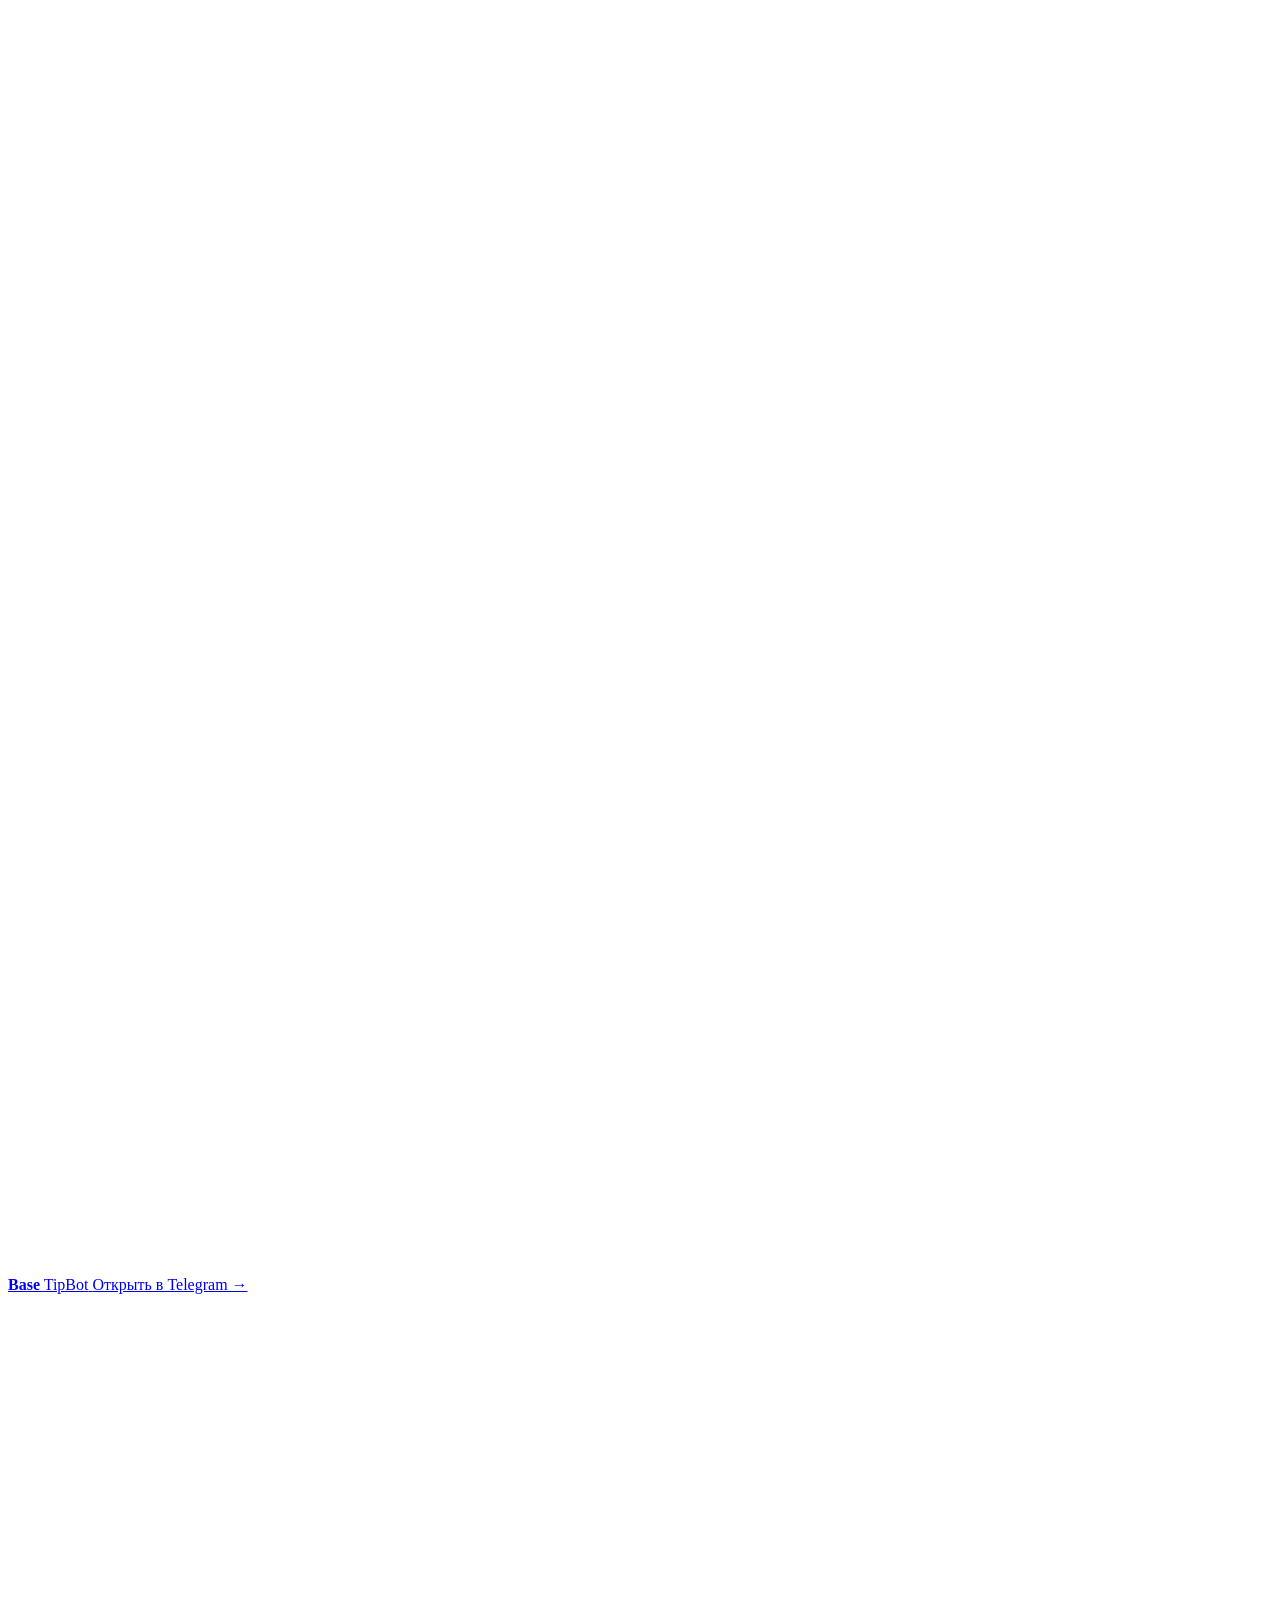
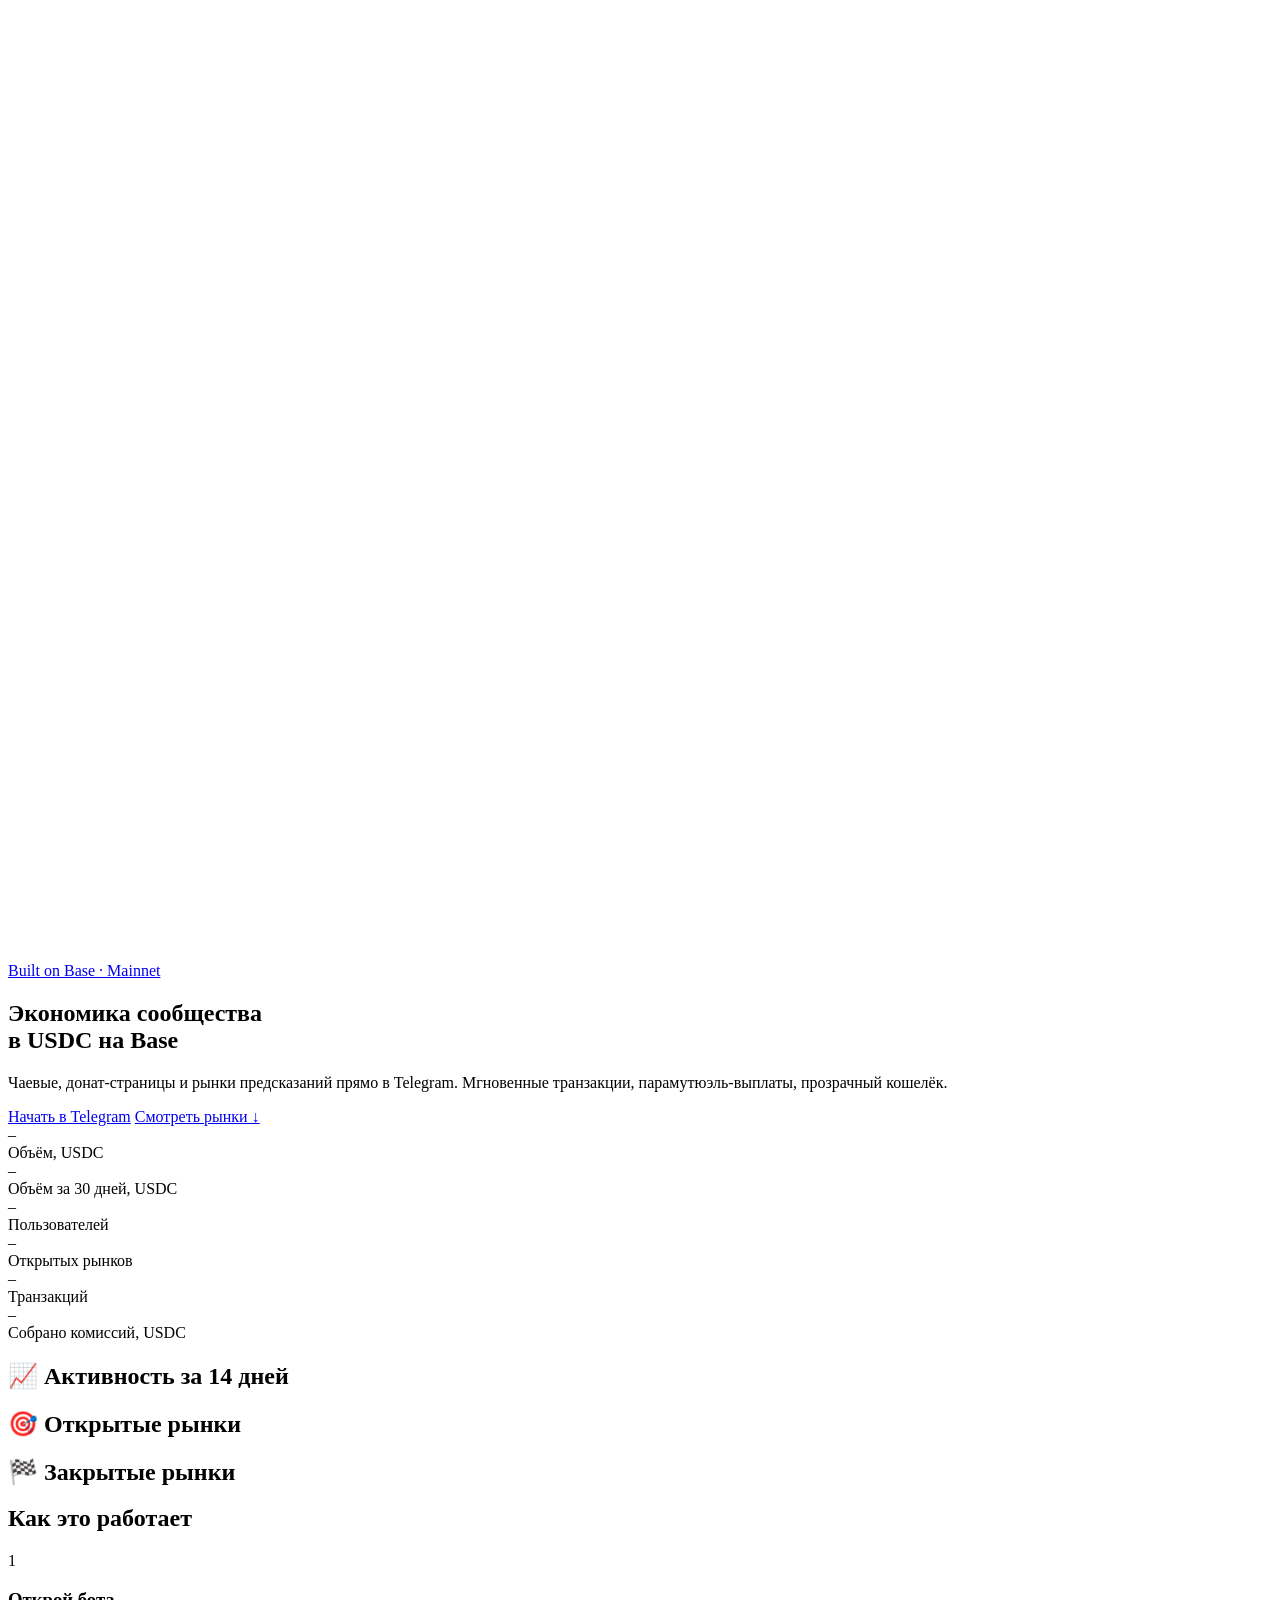
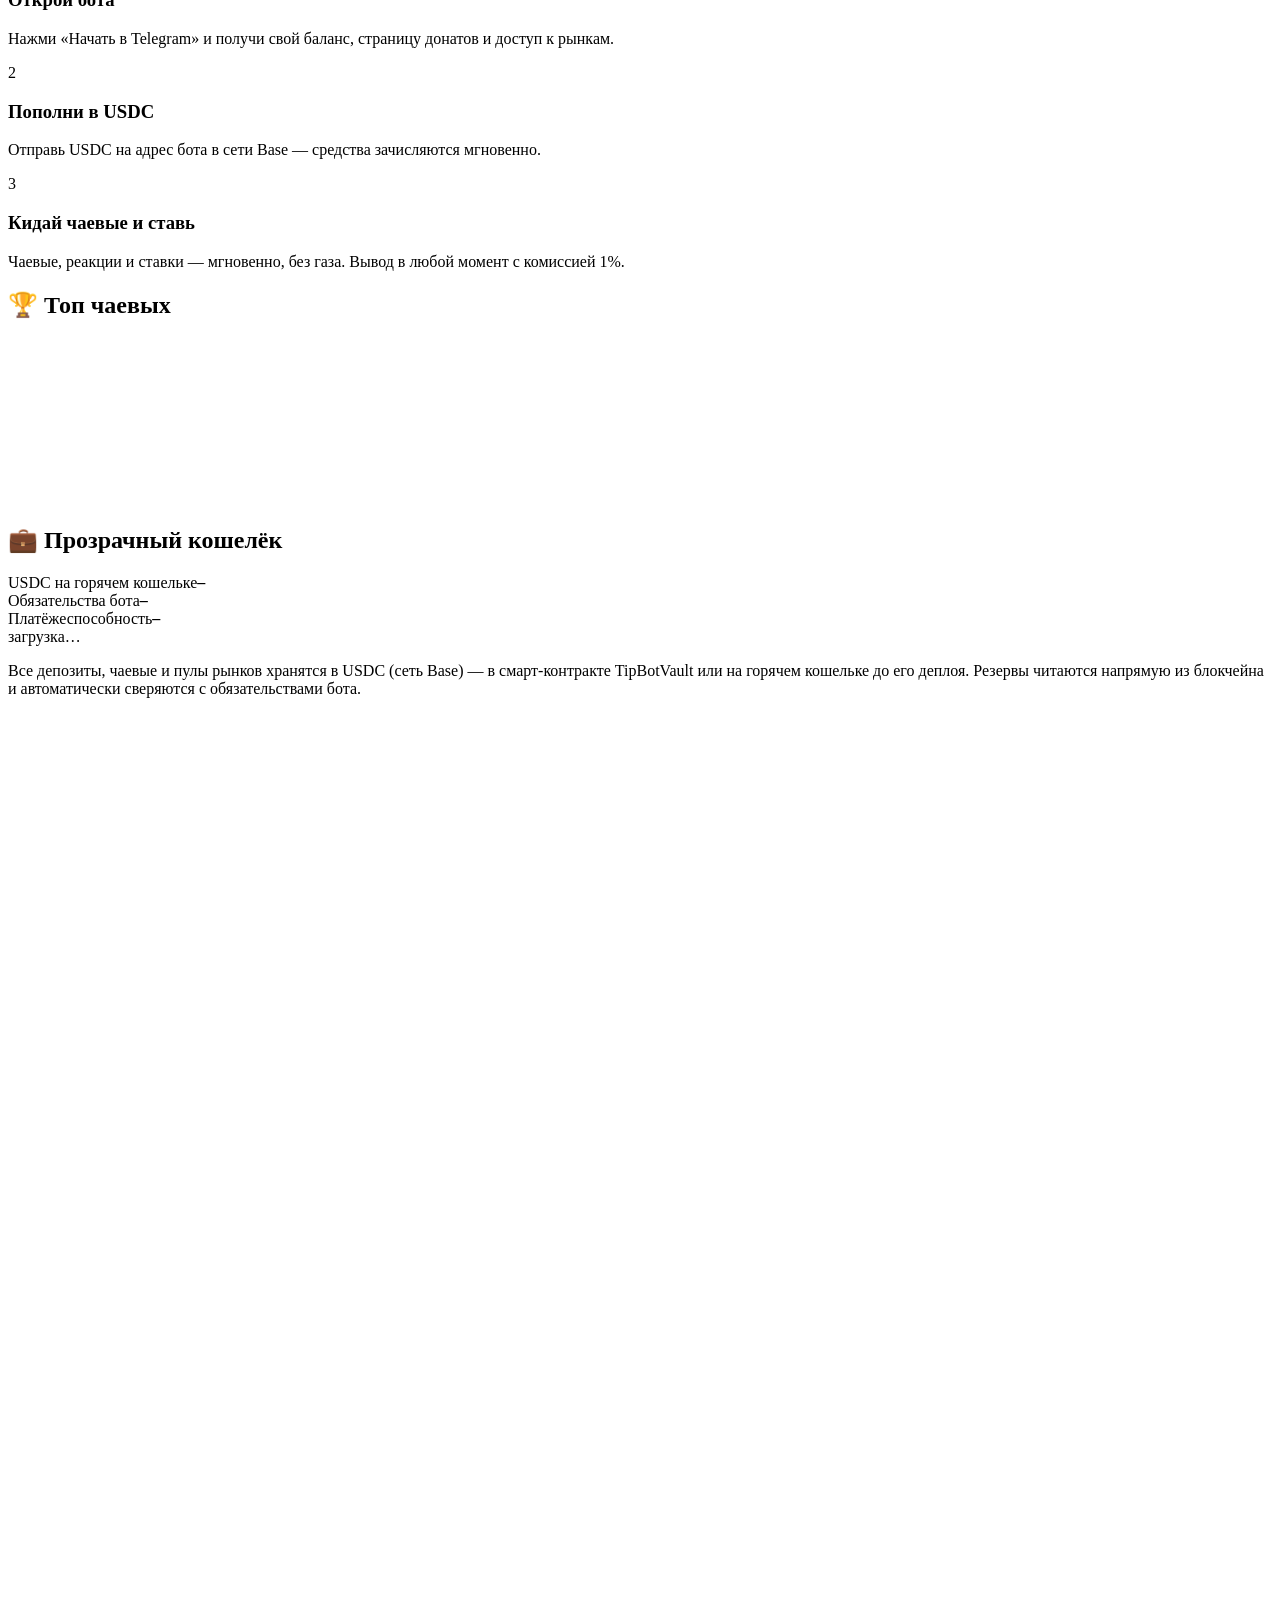
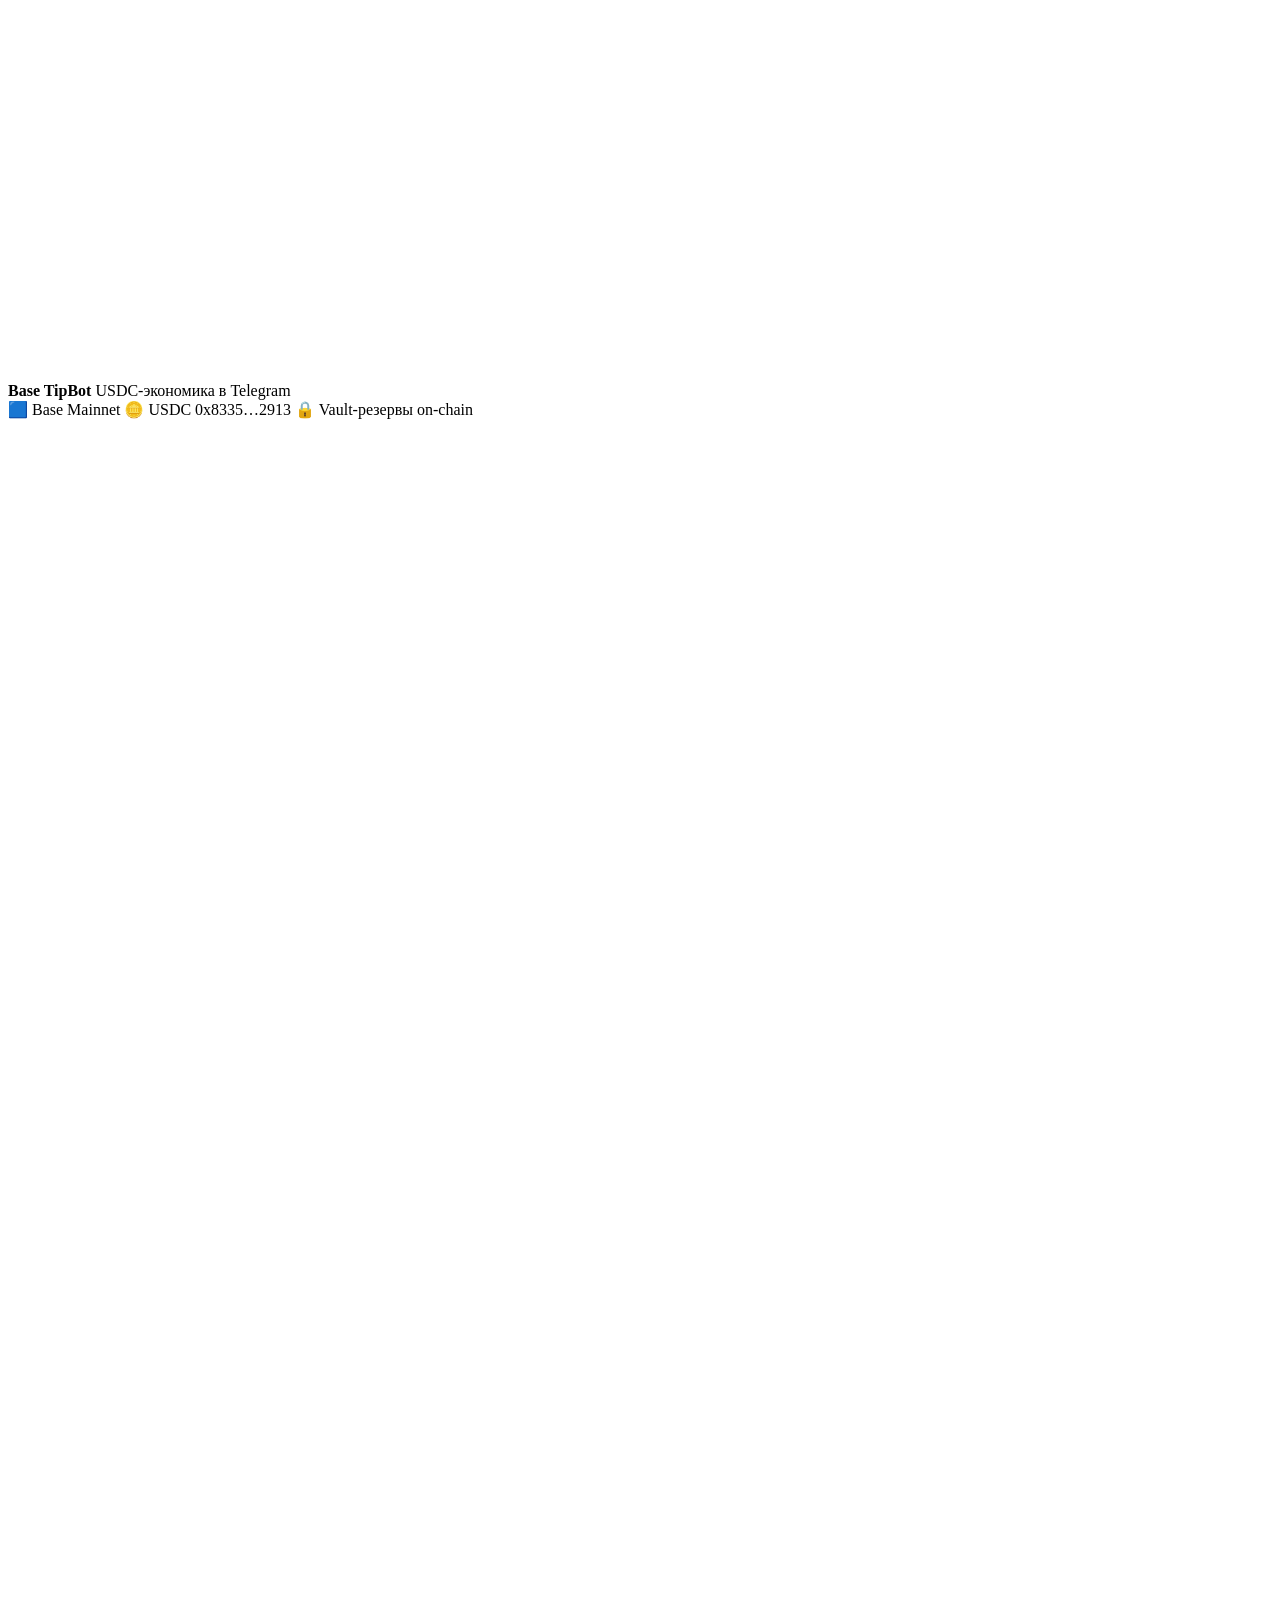
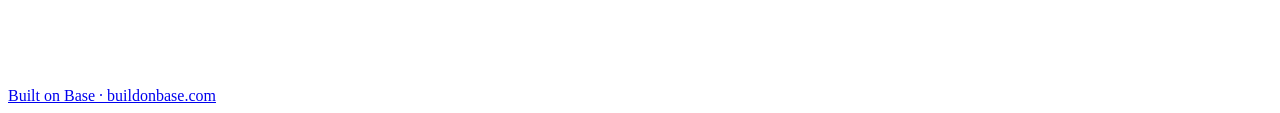
==== web/static/index.html @ dc176af9 "baseline: 368 tests green, pre-fix state" ====
<!DOCTYPE html>
<html lang="ru">
<head>
  <meta charset="UTF-8" />
  <meta name="viewport" content="width=device-width, initial-scale=1.0" />
  <title>Base TipBot — Community economy on Base</title>
  <link rel="icon" href="data:image/svg+xml,%3Csvg xmlns='http://www.w3.org/2000/svg' viewBox='0 0 100 100'%3E%3Ccircle cx='50' cy='50' r='48' fill='%230052ff'/%3E%3Ctext x='50' y='71' font-size='58' font-weight='800' text-anchor='middle' fill='white'%3Eb%3C/text%3E%3C/svg%3E" />
  <link rel="stylesheet" href="/style.css" />
</head>
<body>
  <div class="orb orb-a" aria-hidden="true"></div>
  <div class="orb orb-b" aria-hidden="true"></div>

  <header class="nav">
    <div class="nav-inner">
      <a class="brand" href="/">
        <span class="base-mark"><svg viewBox="0 0 24 24" aria-hidden="true"><text x="12" y="17" font-size="15" font-weight="800" text-anchor="middle" fill="white">b</text></svg></span>
        <span class="brand-name"><b>Base</b>&nbsp;TipBot</span>
      </a>
      <a class="btn btn-ghost" href="https://t.me/TIPBOT_USERNAME" data-tg-link>Открыть в Telegram →</a>
    </div>
  </header>

  <main>
    <section class="hero">
      <a class="hero-badge" href="https://buildonbase.com" target="_blank" rel="noopener">
        <span class="base-mark pulse-ring"><svg viewBox="0 0 24 24" aria-hidden="true"><text x="12" y="17" font-size="15" font-weight="800" text-anchor="middle" fill="white">b</text></svg></span>
        Built on Base · Mainnet
      </a>
      <h1>Экономика сообщества<br />в USDC на <span class="accent">Base</span></h1>
      <p class="hero-sub">
        Чаевые, донат-страницы и рынки предсказаний прямо в Telegram.
        Мгновенные транзакции, парамутюэль-выплаты, прозрачный кошелёк.
      </p>
      <div class="hero-cta">
        <a class="btn btn-primary" href="https://t.me/TIPBOT_USERNAME" data-tg-link>Начать в Telegram</a>
        <a class="btn btn-ghost" href="#markets">Смотреть рынки ↓</a>
      </div>
    </section>

    <section class="stats" id="stats">
      <div class="stat-card"><div class="stat-value skeleton" id="stat-volume">–</div><div class="stat-label">Объём, USDC</div></div>
      <div class="stat-card"><div class="stat-value skeleton" id="stat-vol30">–</div><div class="stat-label">Объём за 30 дней, USDC</div></div>
      <div class="stat-card"><div class="stat-value skeleton" id="stat-users">–</div><div class="stat-label">Пользователей</div></div>
      <div class="stat-card"><div class="stat-value skeleton" id="stat-markets">–</div><div class="stat-label">Открытых рынков</div></div>
      <div class="stat-card"><div class="stat-value skeleton" id="stat-tx">–</div><div class="stat-label">Транзакций</div></div>
      <div class="stat-card"><div class="stat-value skeleton" id="stat-fees">–</div><div class="stat-label">Собрано комиссий, USDC</div></div>
    </section>

    <section class="section reveal" id="volume-chart-section">
      <h2>📈 Активность за 14 дней</h2>
      <div class="chart" id="volume-chart">
        <div class="skeleton-bar" style="height:38%"></div>
        <div class="skeleton-bar" style="height:62%"></div>
        <div class="skeleton-bar" style="height:45%"></div>
        <div class="skeleton-bar" style="height:78%"></div>
        <div class="skeleton-bar" style="height:55%"></div>
        <div class="skeleton-bar" style="height:90%"></div>
        <div class="skeleton-bar" style="height:70%"></div>
      </div>
    </section>

    <section class="section reveal" id="markets">
      <h2>🎯 Открытые рынки</h2>
      <div class="markets" id="markets-list">
        <div class="skeleton-card"></div>
        <div class="skeleton-card"></div>
        <div class="skeleton-card"></div>
      </div>
    </section>

    <section class="section reveal" id="closed-markets">
      <h2>🏁 Закрытые рынки</h2>
      <div class="markets" id="closed-markets-list">
        <div class="skeleton-card"></div>
      </div>
    </section>

    <section class="section reveal how">
      <h2>Как это работает</h2>
      <div class="steps">
        <div class="step">
          <div class="step-num">1</div>
          <h3>Открой бота</h3>
          <p>Нажми «Начать в Telegram» и получи свой баланс, страницу донатов и доступ к рынкам.</p>
        </div>
        <div class="step">
          <div class="step-num">2</div>
          <h3>Пополни в USDC</h3>
          <p>Отправь USDC на адрес бота в сети Base — средства зачисляются мгновенно.</p>
        </div>
        <div class="step">
          <div class="step-num">3</div>
          <h3>Кидай чаевые и ставь</h3>
          <p>Чаевые, реакции и ставки — мгновенно, без газа. Вывод в любой момент с комиссией 1%.</p>
        </div>
      </div>
    </section>

    <section class="section grid-2">
      <div class="reveal">
        <h2>🏆 Топ чаевых</h2>
        <div class="leaderboard" id="leaderboard">
          <div class="skeleton-card" style="height:56px"></div>
          <div class="skeleton-card" style="height:56px"></div>
          <div class="skeleton-card" style="height:56px"></div>
        </div>
      </div>
      <div class="reveal">
        <h2>💼 Прозрачный кошелёк</h2>
        <div class="wallet" id="wallet">
          <div class="wallet-row"><span>USDC на горячем кошельке</span><b id="wallet-balance">–</b></div>
          <div class="wallet-row" id="wallet-vault-row" style="display:none">
            <span>Резервы в TipBotVault (on-chain)</span><b id="wallet-vault">–</b>
          </div>
          <div class="wallet-row"><span>Обязательства бота</span><b id="wallet-liabilities">–</b></div>
          <div class="wallet-row"><span>Платёжеспособность</span><b id="wallet-solvent">–</b></div>
          <div class="wallet-addr" id="wallet-address">загрузка…</div>
          <div class="wallet-addr" id="wallet-vault-addr" style="display:none">загрузка…</div>
          <p class="hint">
            Все депозиты, чаевые и пулы рынков хранятся в USDC (сеть Base) —
            в смарт-контракте TipBotVault или на горячем кошельке до его
            деплоя. Резервы читаются напрямую из блокчейна и автоматически
            сверяются с обязательствами бота.
          </p>
        </div>
      </div>
    </section>
  </main>

  <footer class="footer">
    <div class="footer-grid">
      <div class="footer-brand">
        <span class="base-mark"><svg viewBox="0 0 24 24" aria-hidden="true"><text x="12" y="17" font-size="15" font-weight="800" text-anchor="middle" fill="white">b</text></svg></span>
        <div>
          <b>Base TipBot</b>
          <span class="footer-tag">USDC-экономика в Telegram</span>
        </div>
      </div>
      <div class="footer-meta">
        <span class="chain-chip">🟦 Base Mainnet</span>
        <span class="chain-chip">🪙 USDC 0x8335…2913</span>
        <span class="chain-chip">🔒 Vault-резервы on-chain</span>
      </div>
    </div>
    <a class="powered" href="https://buildonbase.com" target="_blank" rel="noopener">
      <span class="base-mark"><svg viewBox="0 0 24 24" aria-hidden="true"><text x="12" y="17" font-size="15" font-weight="800" text-anchor="middle" fill="white">b</text></svg></span>
      Built on Base · buildonbase.com
    </a>
  </footer>

  <script src="/app.js"></script>
</body>
</html>
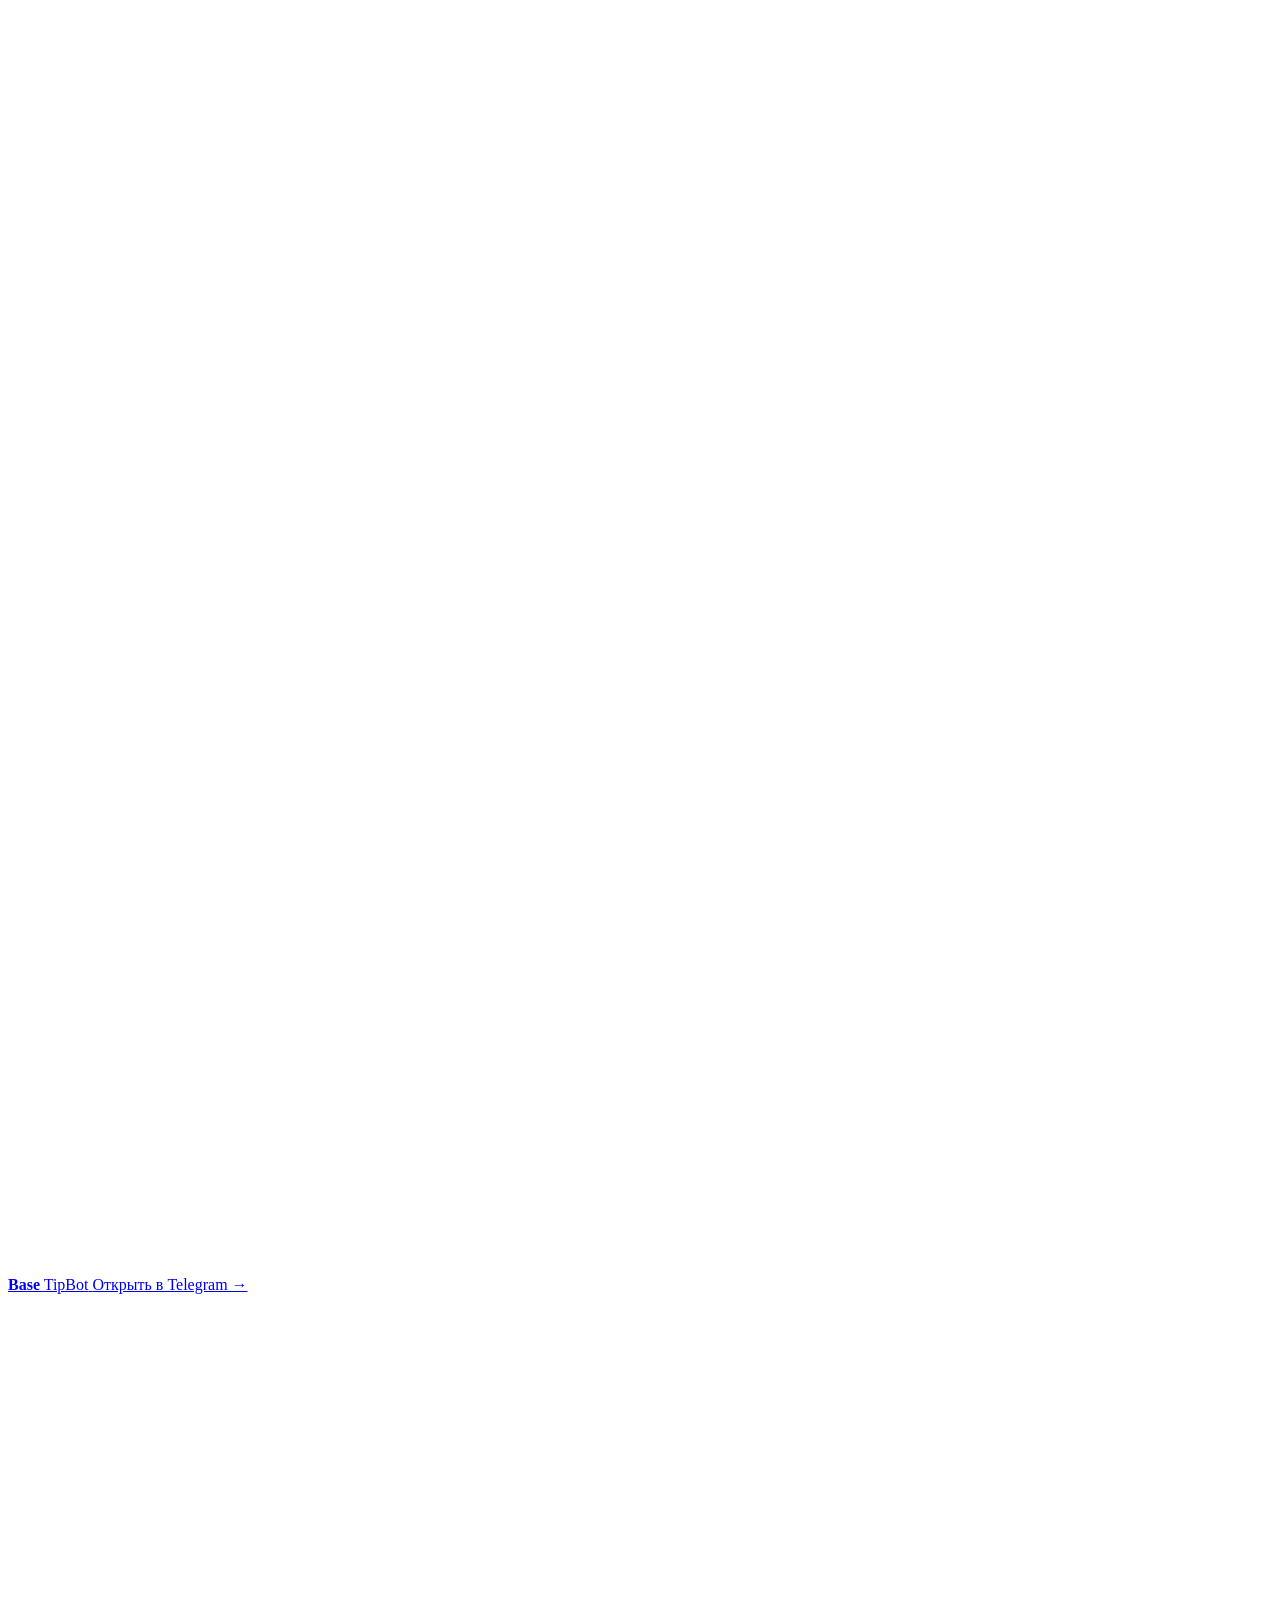
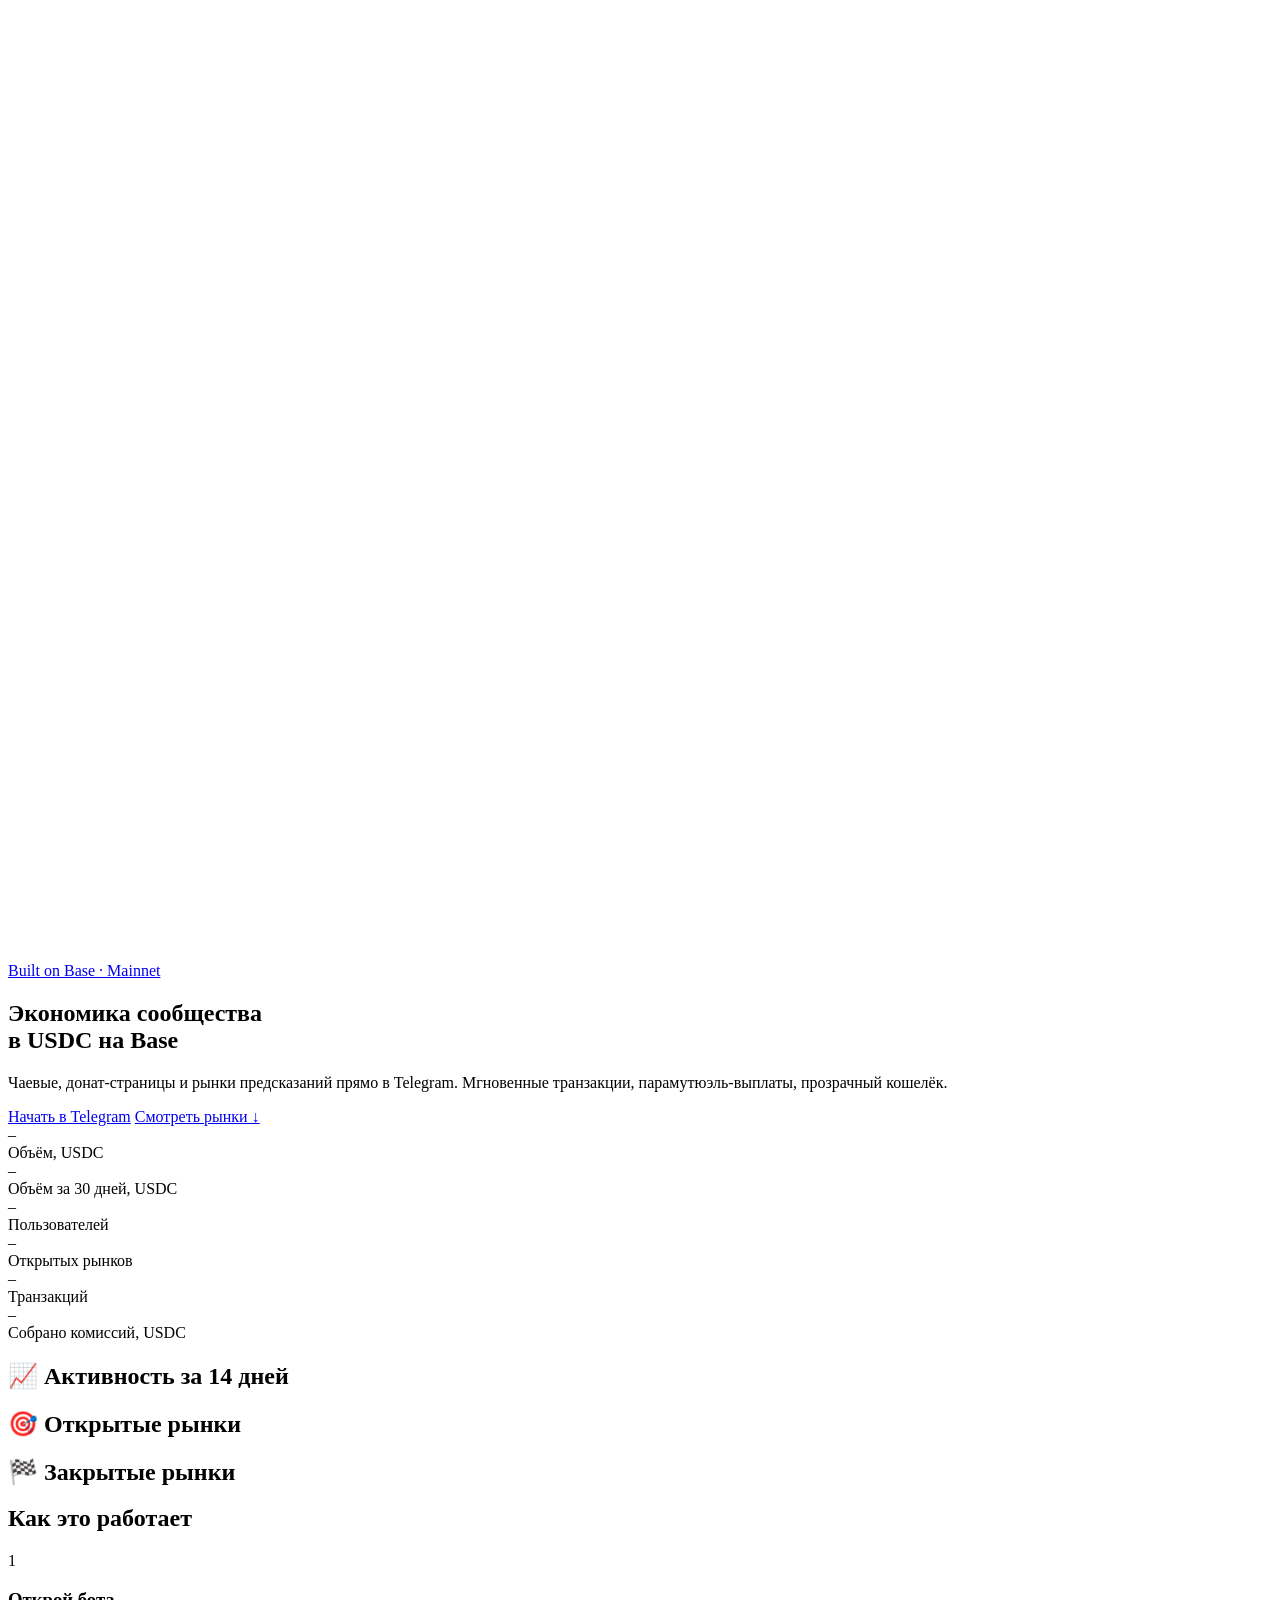
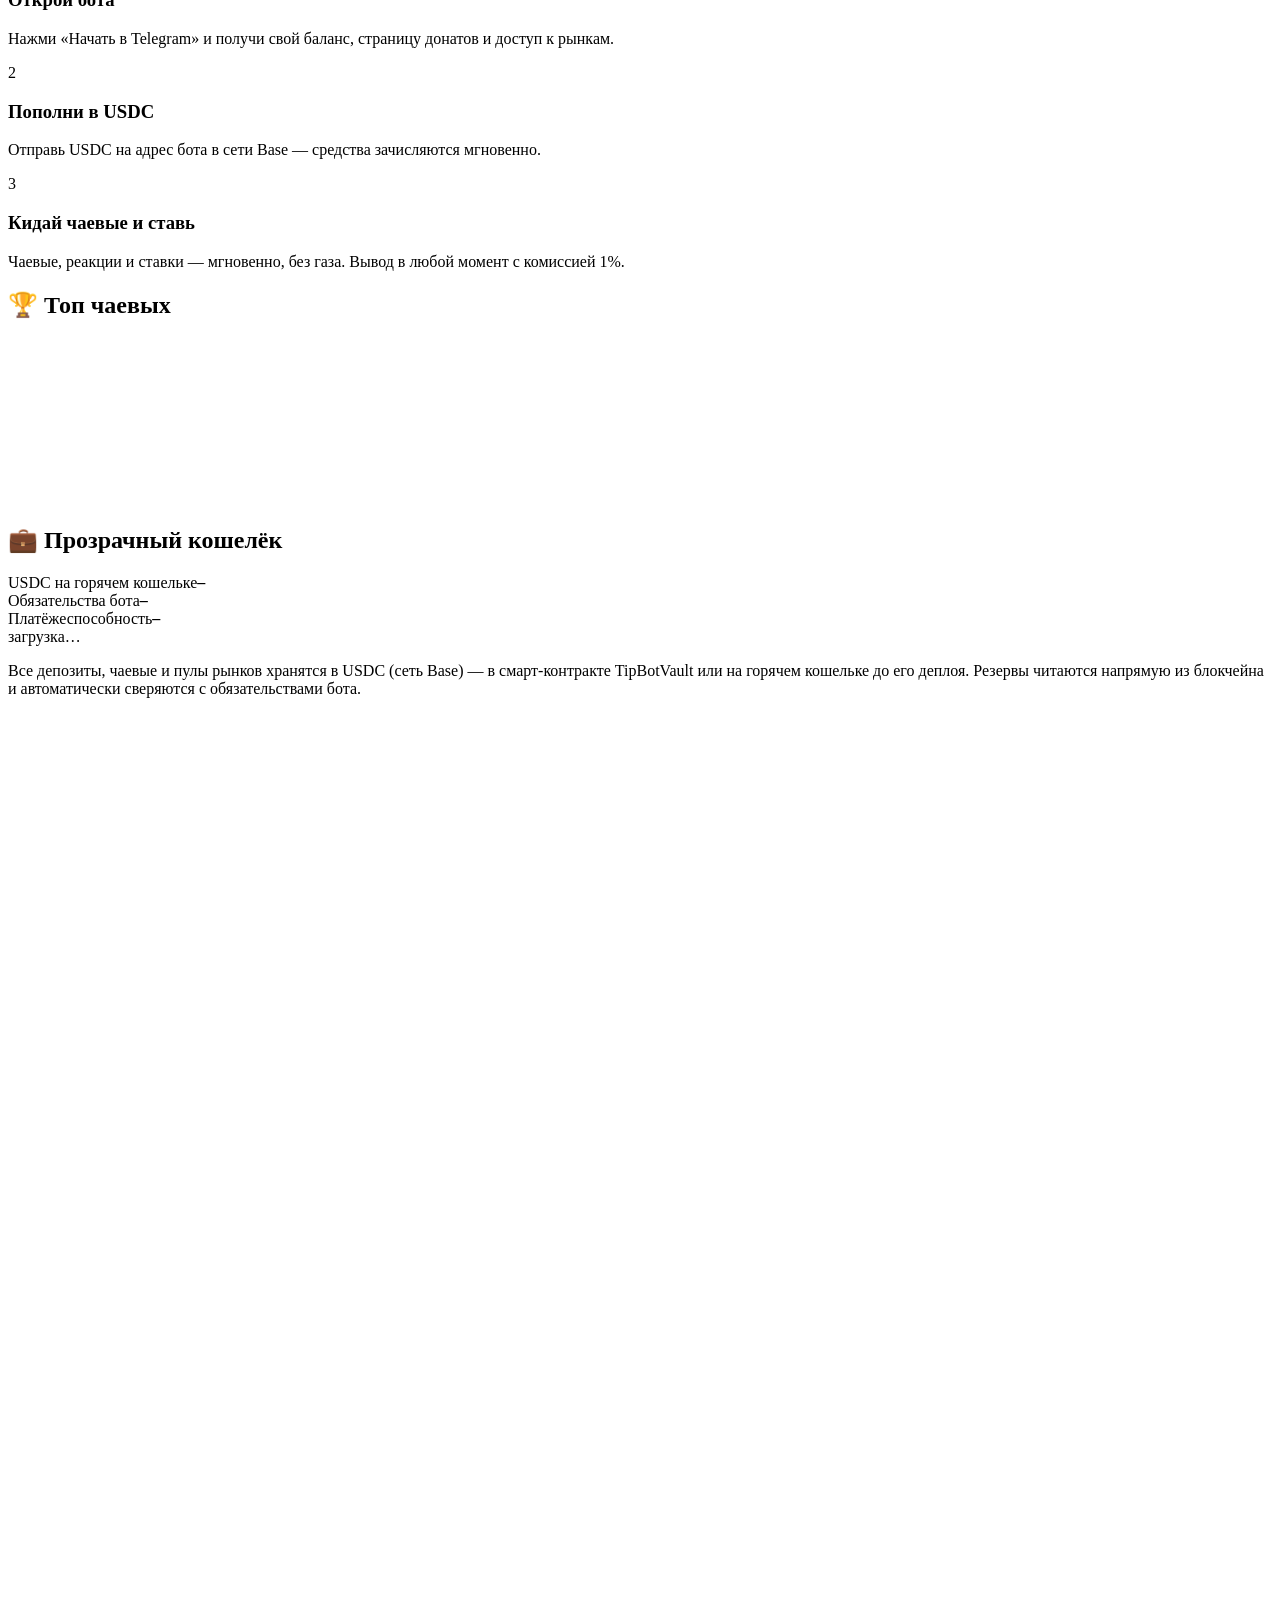
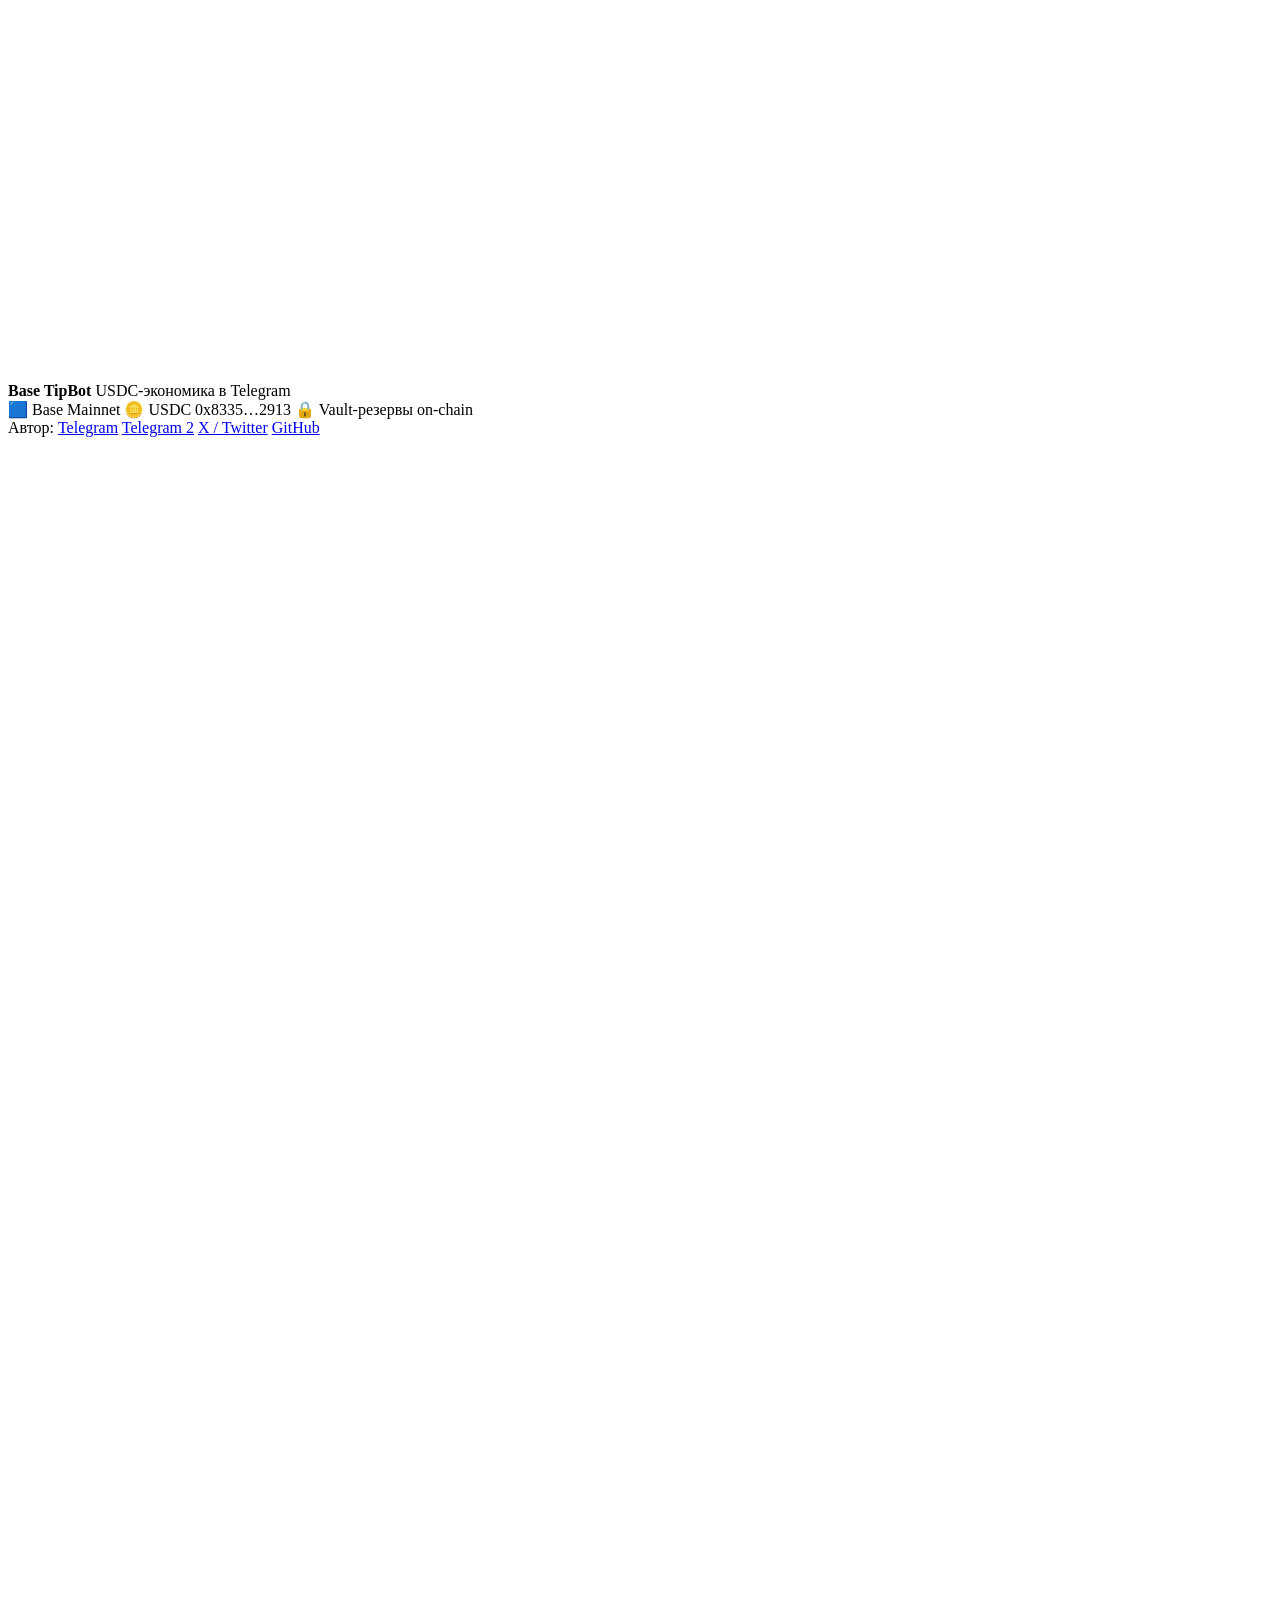
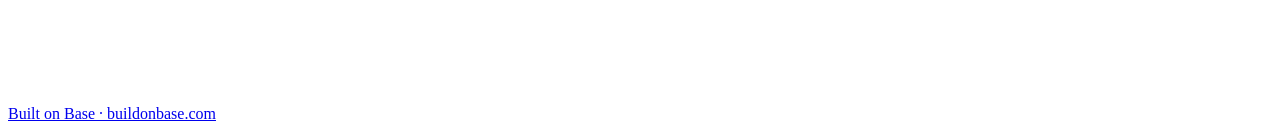
==== commit 3be4ecc3: "feat: per-user wallets (/wallet, /wallet export, /import, /export) + deposit disclaimer + author lin" ====
--- a/web/static/index.html
+++ b/web/static/index.html
@@ -143,6 +143,13 @@
         <span class="chain-chip">🔒 Vault-резервы on-chain</span>
       </div>
     </div>
+    <div class="author-links">
+      <span>Автор:</span>
+      <a href="https://t.me/b2wmain" target="_blank" rel="noopener">Telegram</a>
+      <a href="https://t.me/ssrjkk" target="_blank" rel="noopener">Telegram 2</a>
+      <a href="https://x.com/ludych1" target="_blank" rel="noopener">X / Twitter</a>
+      <a href="https://github.com/ssrjkk" target="_blank" rel="noopener">GitHub</a>
+    </div>
     <a class="powered" href="https://buildonbase.com" target="_blank" rel="noopener">
       <span class="base-mark"><svg viewBox="0 0 24 24" aria-hidden="true"><text x="12" y="17" font-size="15" font-weight="800" text-anchor="middle" fill="white">b</text></svg></span>
       Built on Base · buildonbase.com
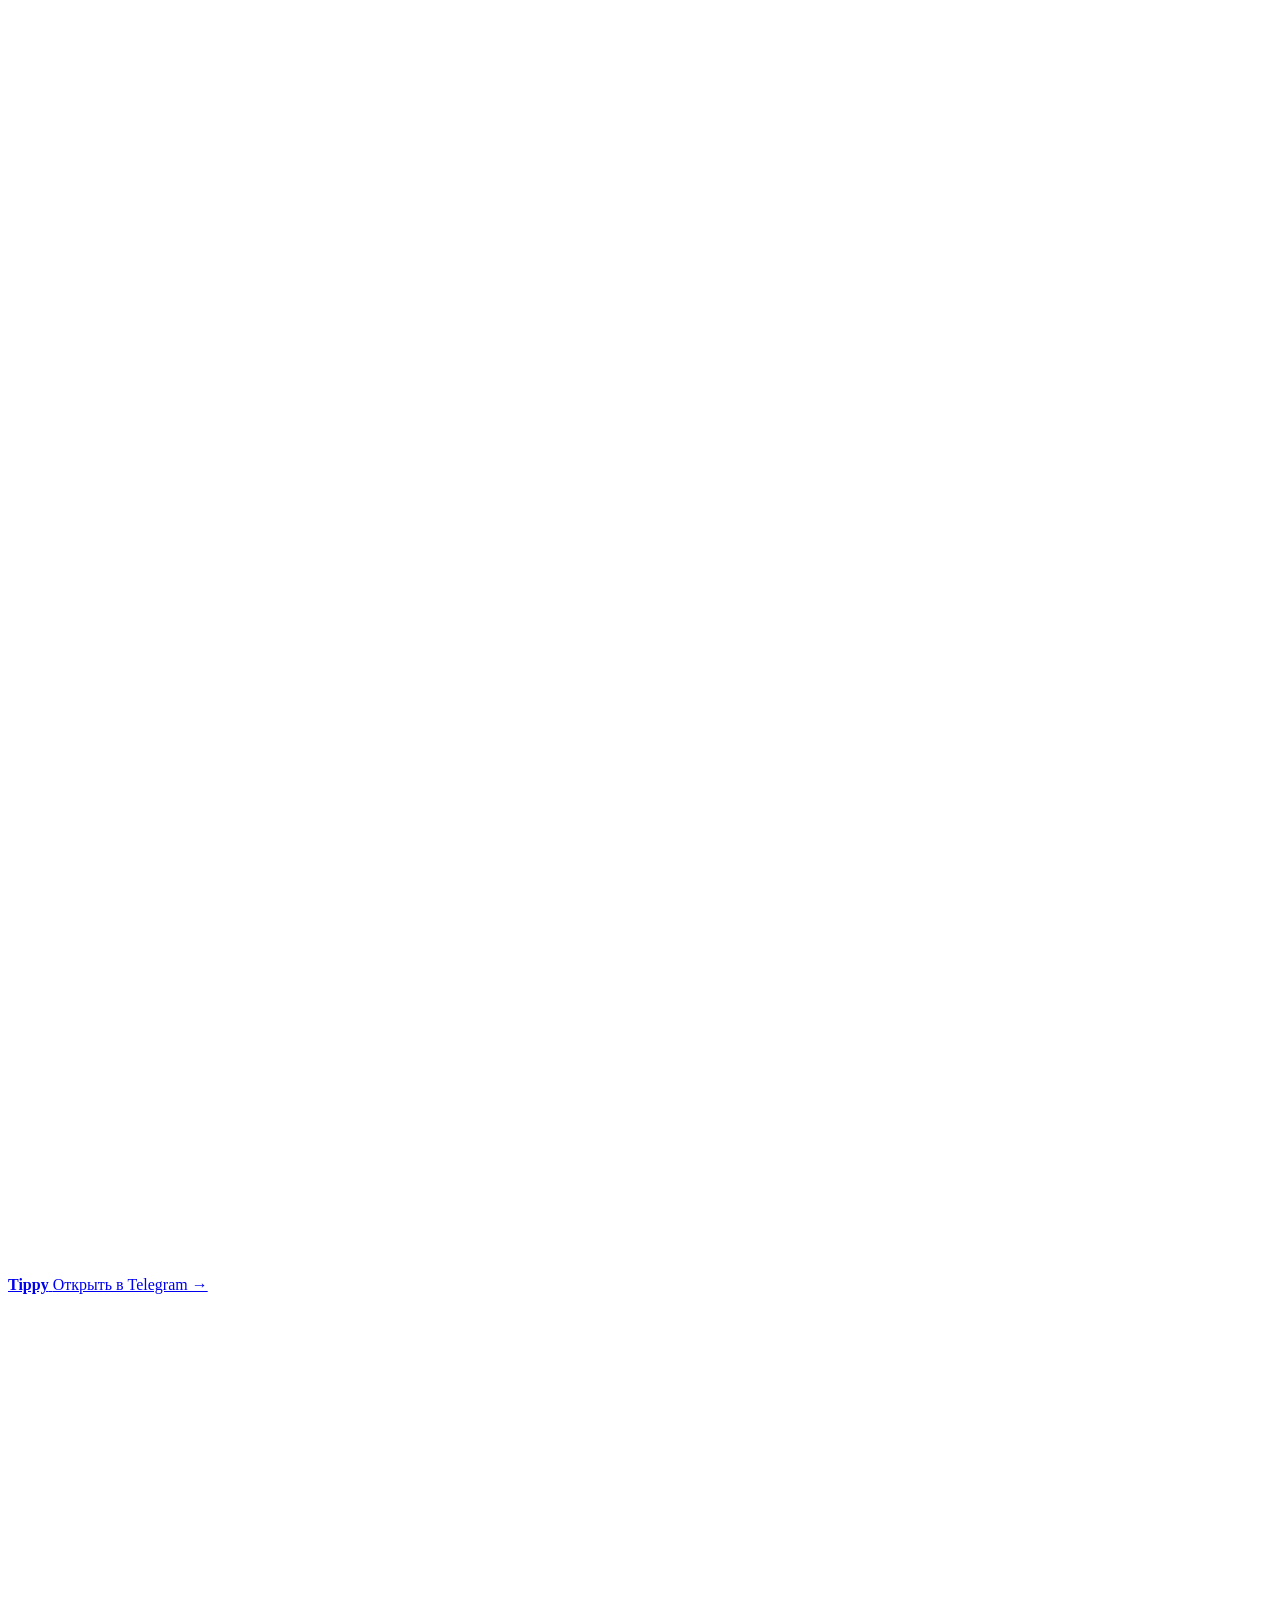
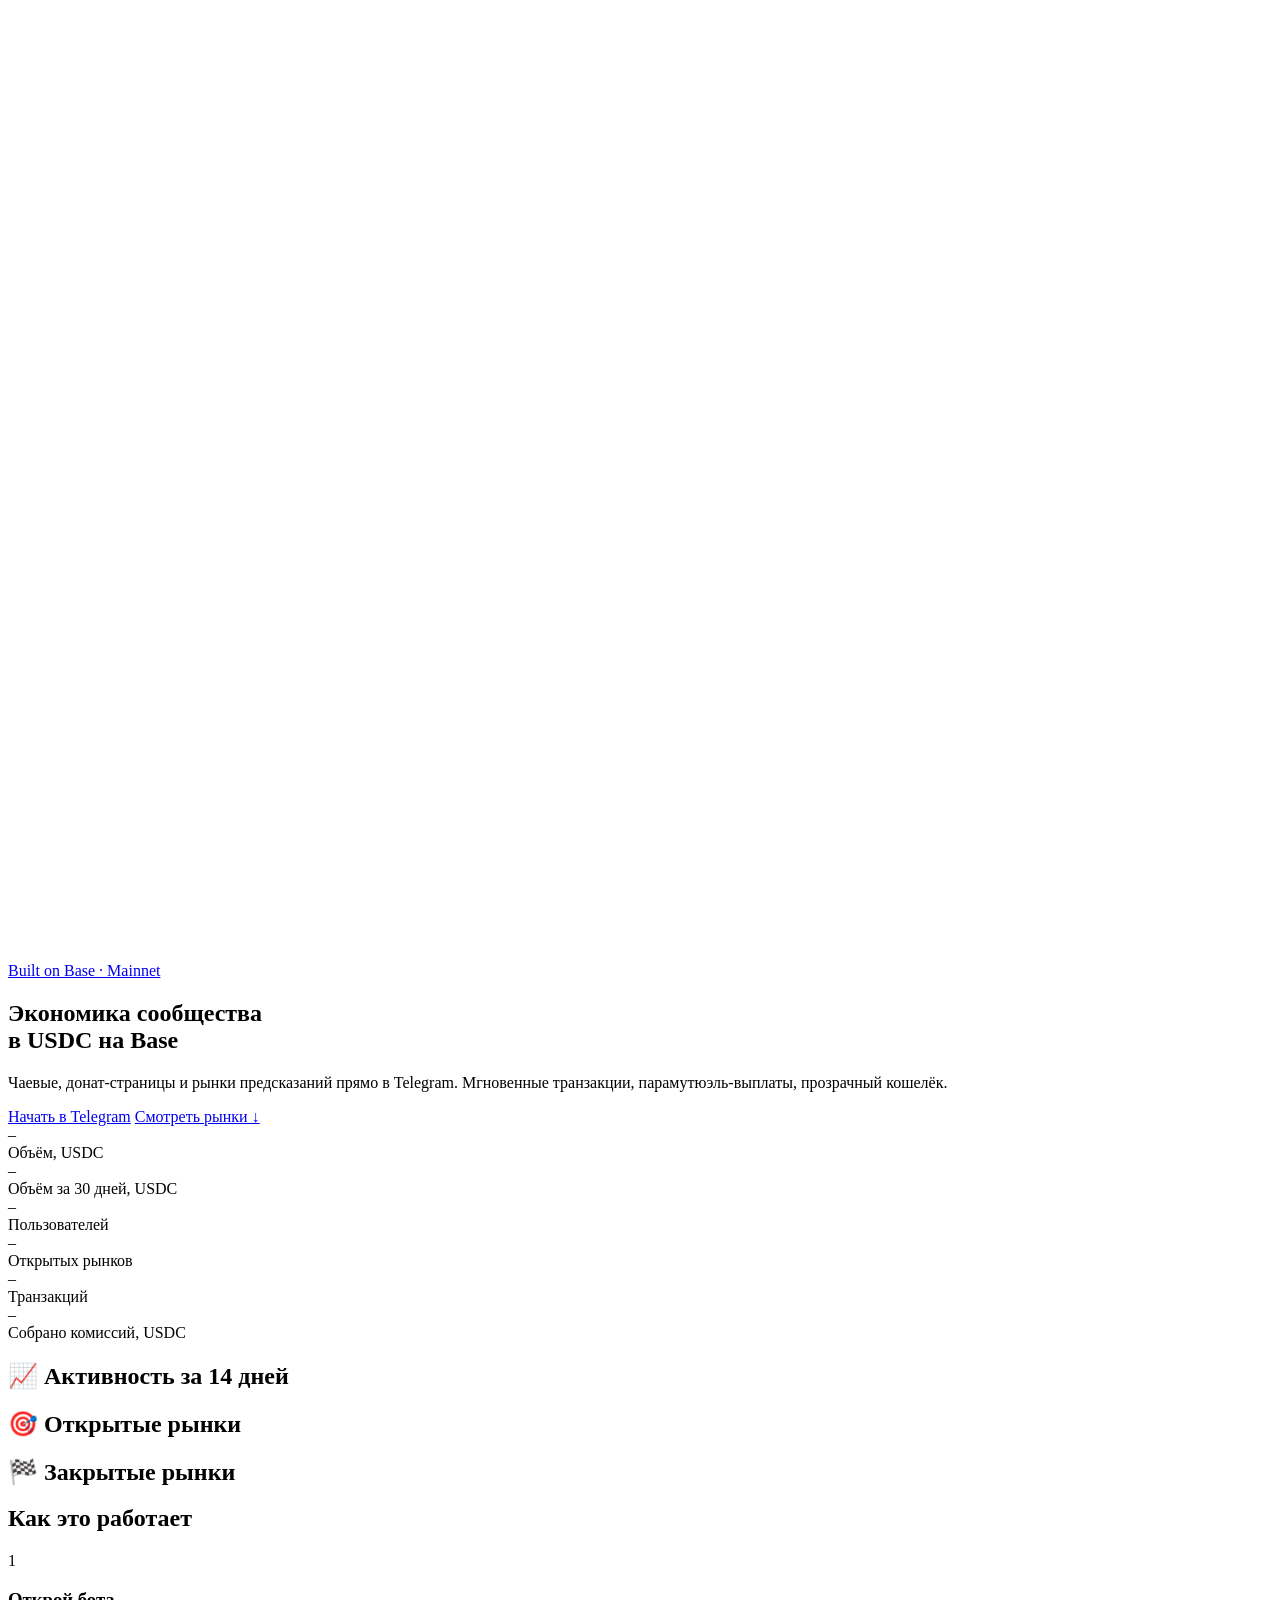
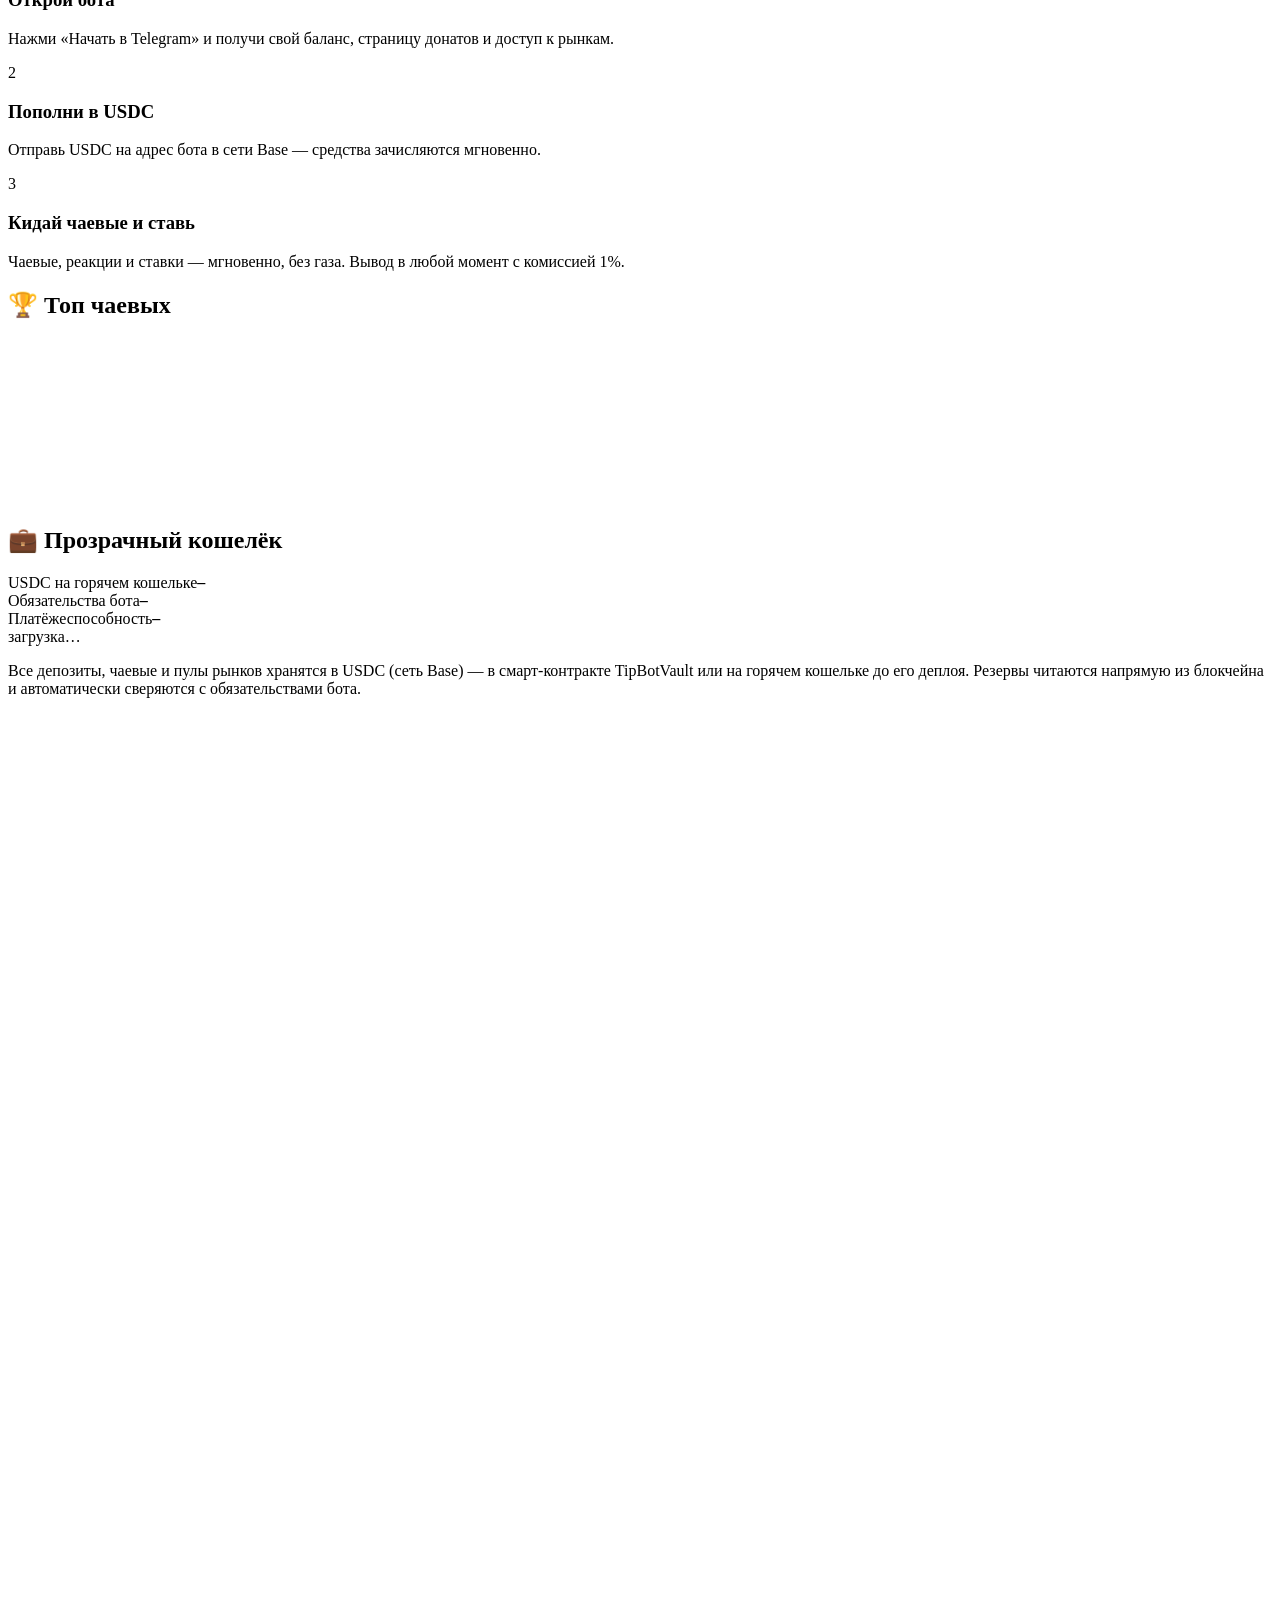
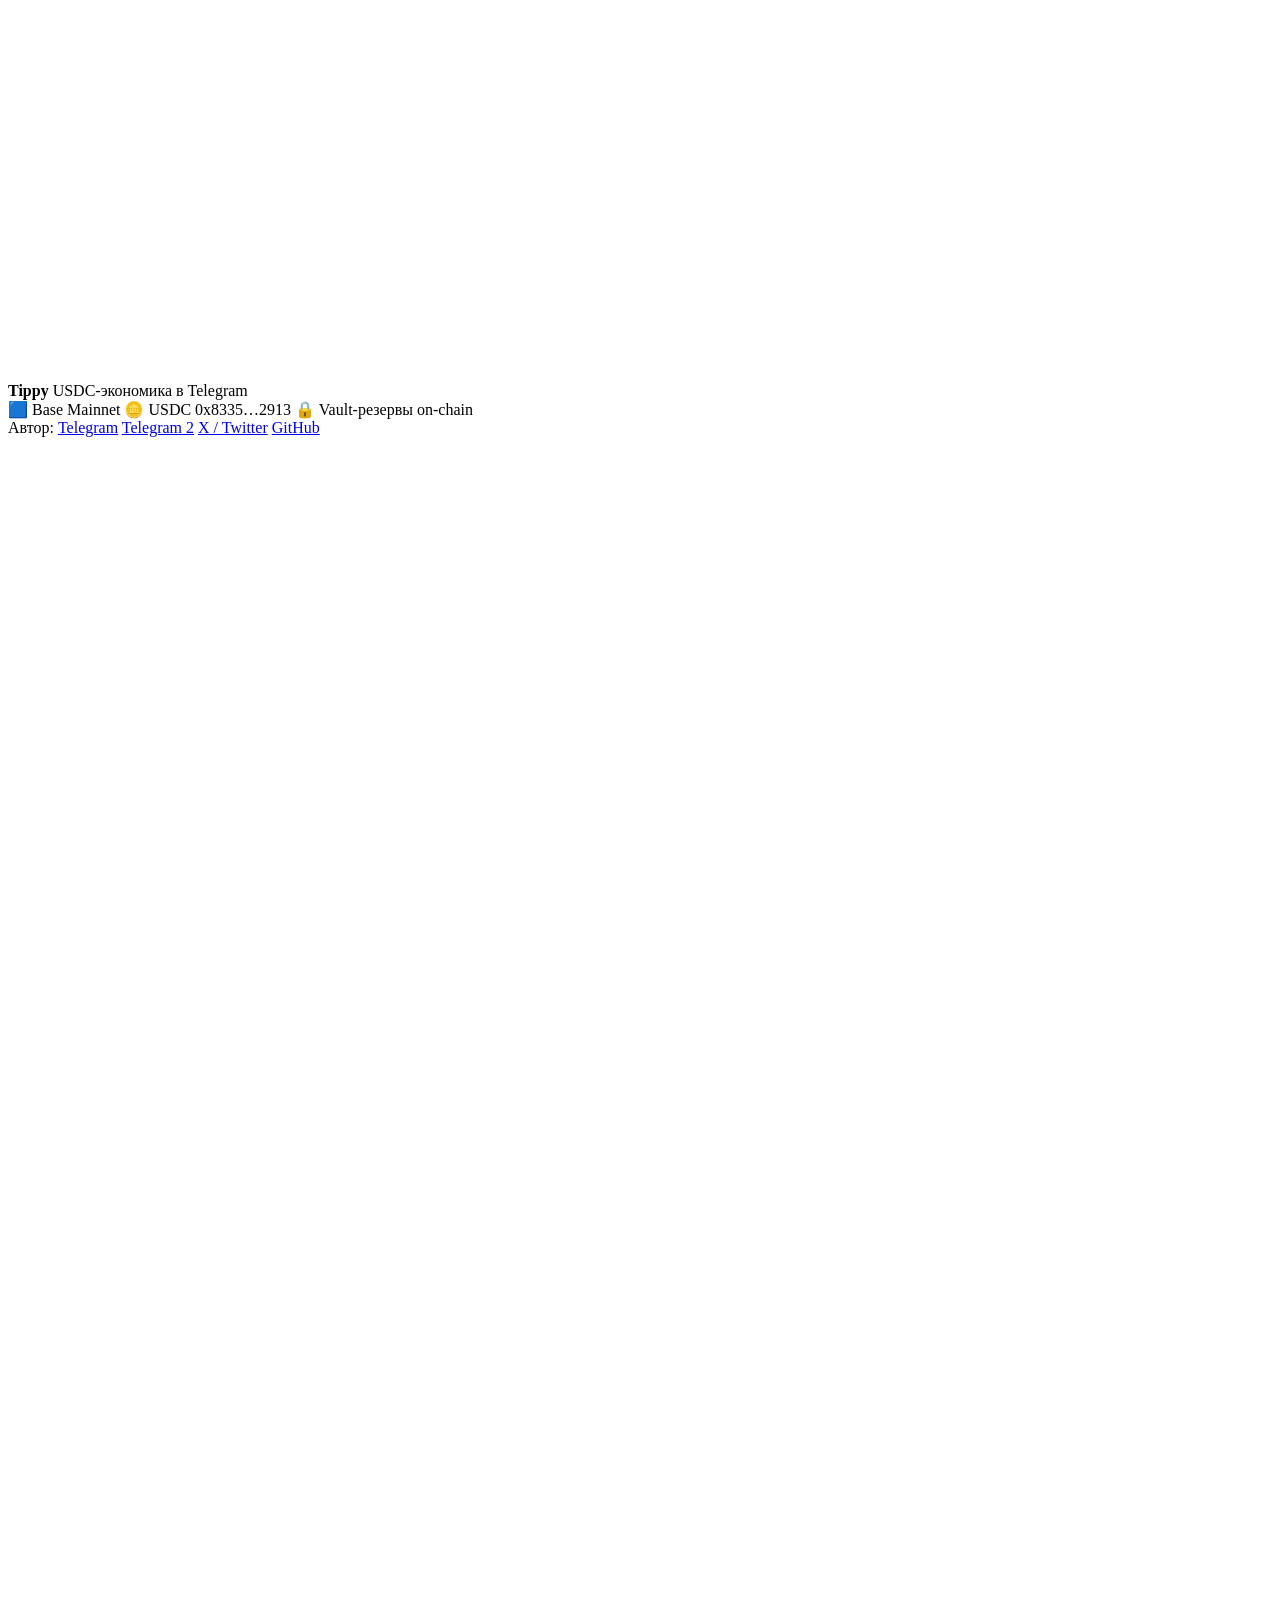
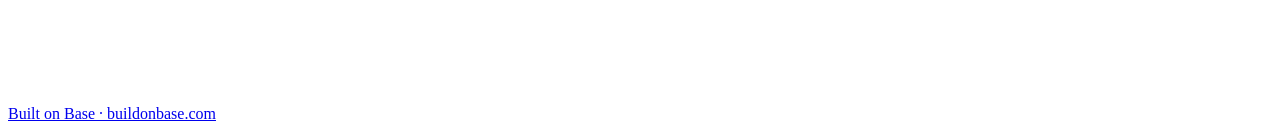
==== commit a097f01b: "rebrand: Base TipBot -> Tippy (web, bot, docs, tests)" ====
--- a/web/static/index.html
+++ b/web/static/index.html
@@ -3,7 +3,7 @@
 <head>
   <meta charset="UTF-8" />
   <meta name="viewport" content="width=device-width, initial-scale=1.0" />
-  <title>Base TipBot — Community economy on Base</title>
+  <title>Tippy — Community economy on Base</title>
   <link rel="icon" href="data:image/svg+xml,%3Csvg xmlns='http://www.w3.org/2000/svg' viewBox='0 0 100 100'%3E%3Ccircle cx='50' cy='50' r='48' fill='%230052ff'/%3E%3Ctext x='50' y='71' font-size='58' font-weight='800' text-anchor='middle' fill='white'%3Eb%3C/text%3E%3C/svg%3E" />
   <link rel="stylesheet" href="/style.css" />
 </head>
@@ -15,7 +15,7 @@
     <div class="nav-inner">
       <a class="brand" href="/">
         <span class="base-mark"><svg viewBox="0 0 24 24" aria-hidden="true"><text x="12" y="17" font-size="15" font-weight="800" text-anchor="middle" fill="white">b</text></svg></span>
-        <span class="brand-name"><b>Base</b>&nbsp;TipBot</span>
+        <span class="brand-name"><b>Tippy</b></span>
       </a>
       <a class="btn btn-ghost" href="https://t.me/TIPBOT_USERNAME" data-tg-link>Открыть в Telegram →</a>
     </div>
@@ -133,7 +133,7 @@
       <div class="footer-brand">
         <span class="base-mark"><svg viewBox="0 0 24 24" aria-hidden="true"><text x="12" y="17" font-size="15" font-weight="800" text-anchor="middle" fill="white">b</text></svg></span>
         <div>
-          <b>Base TipBot</b>
+          <b>Tippy</b>
           <span class="footer-tag">USDC-экономика в Telegram</span>
         </div>
       </div>
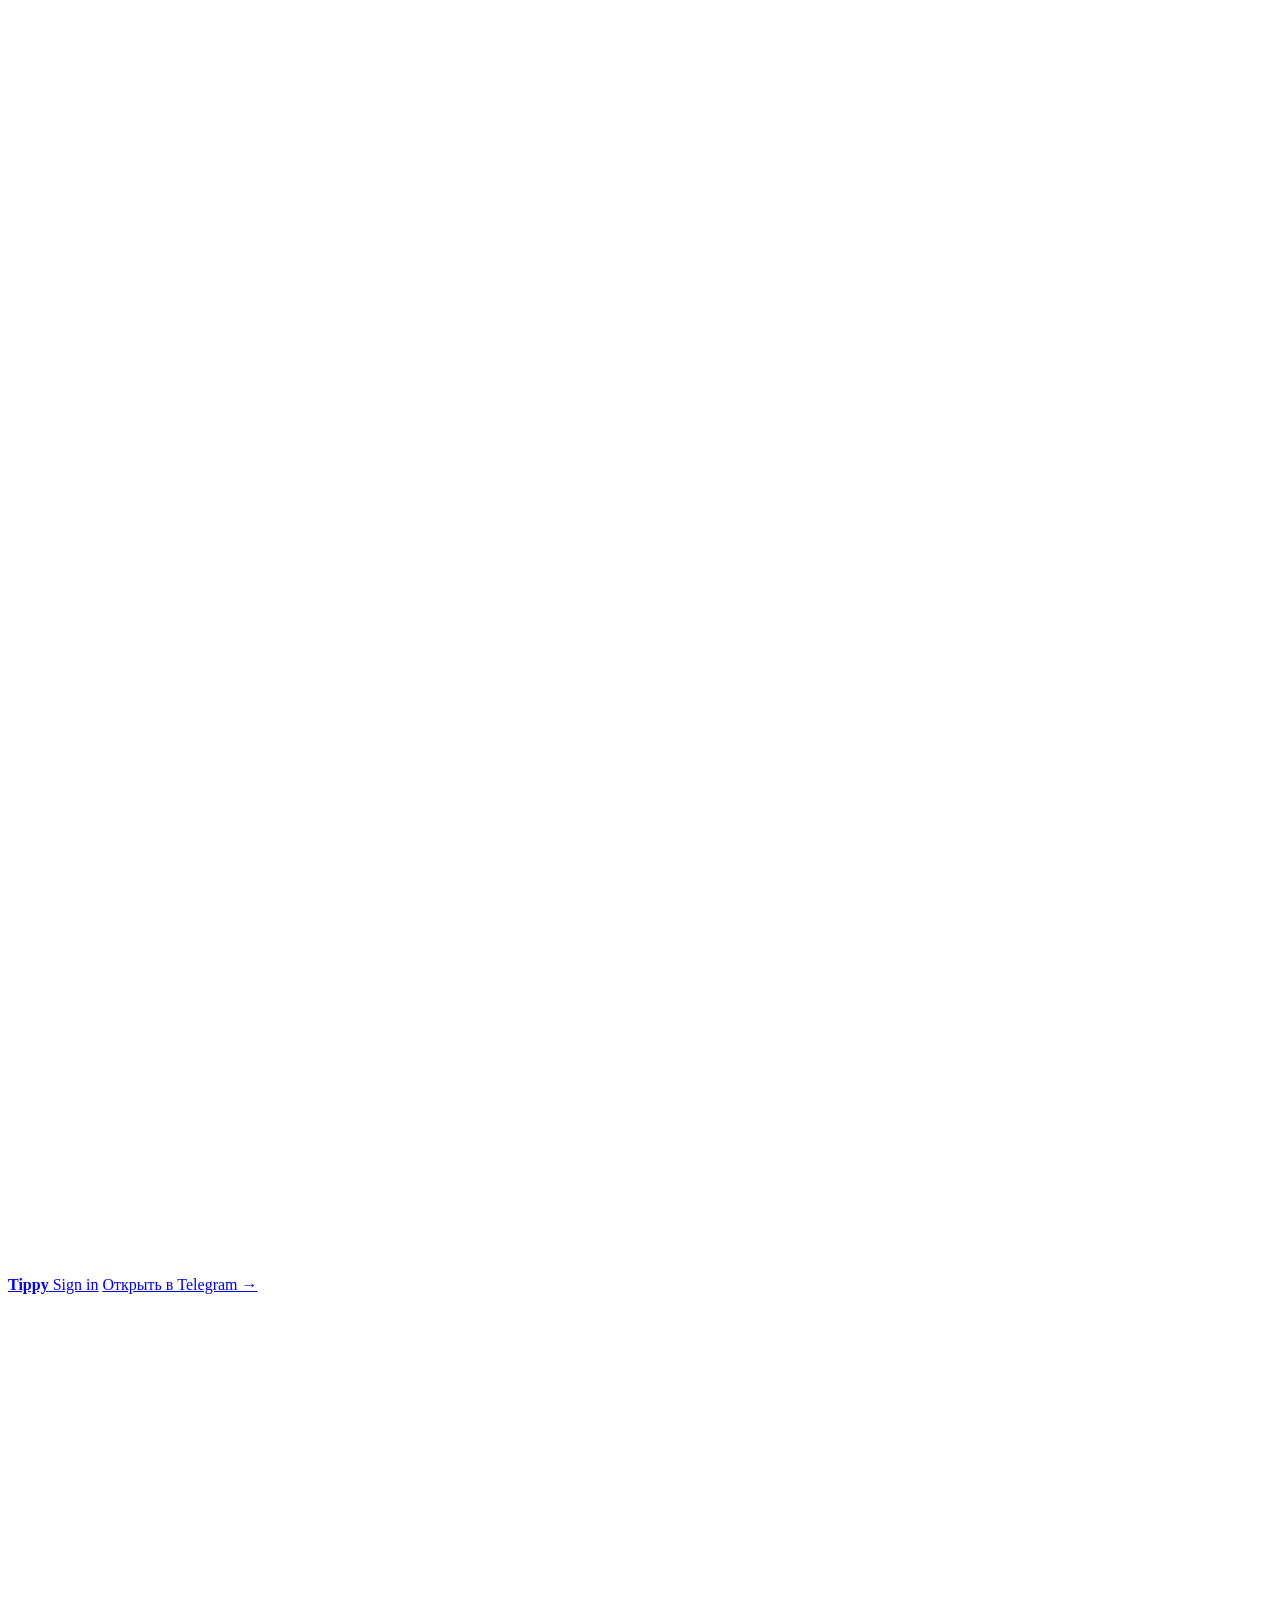
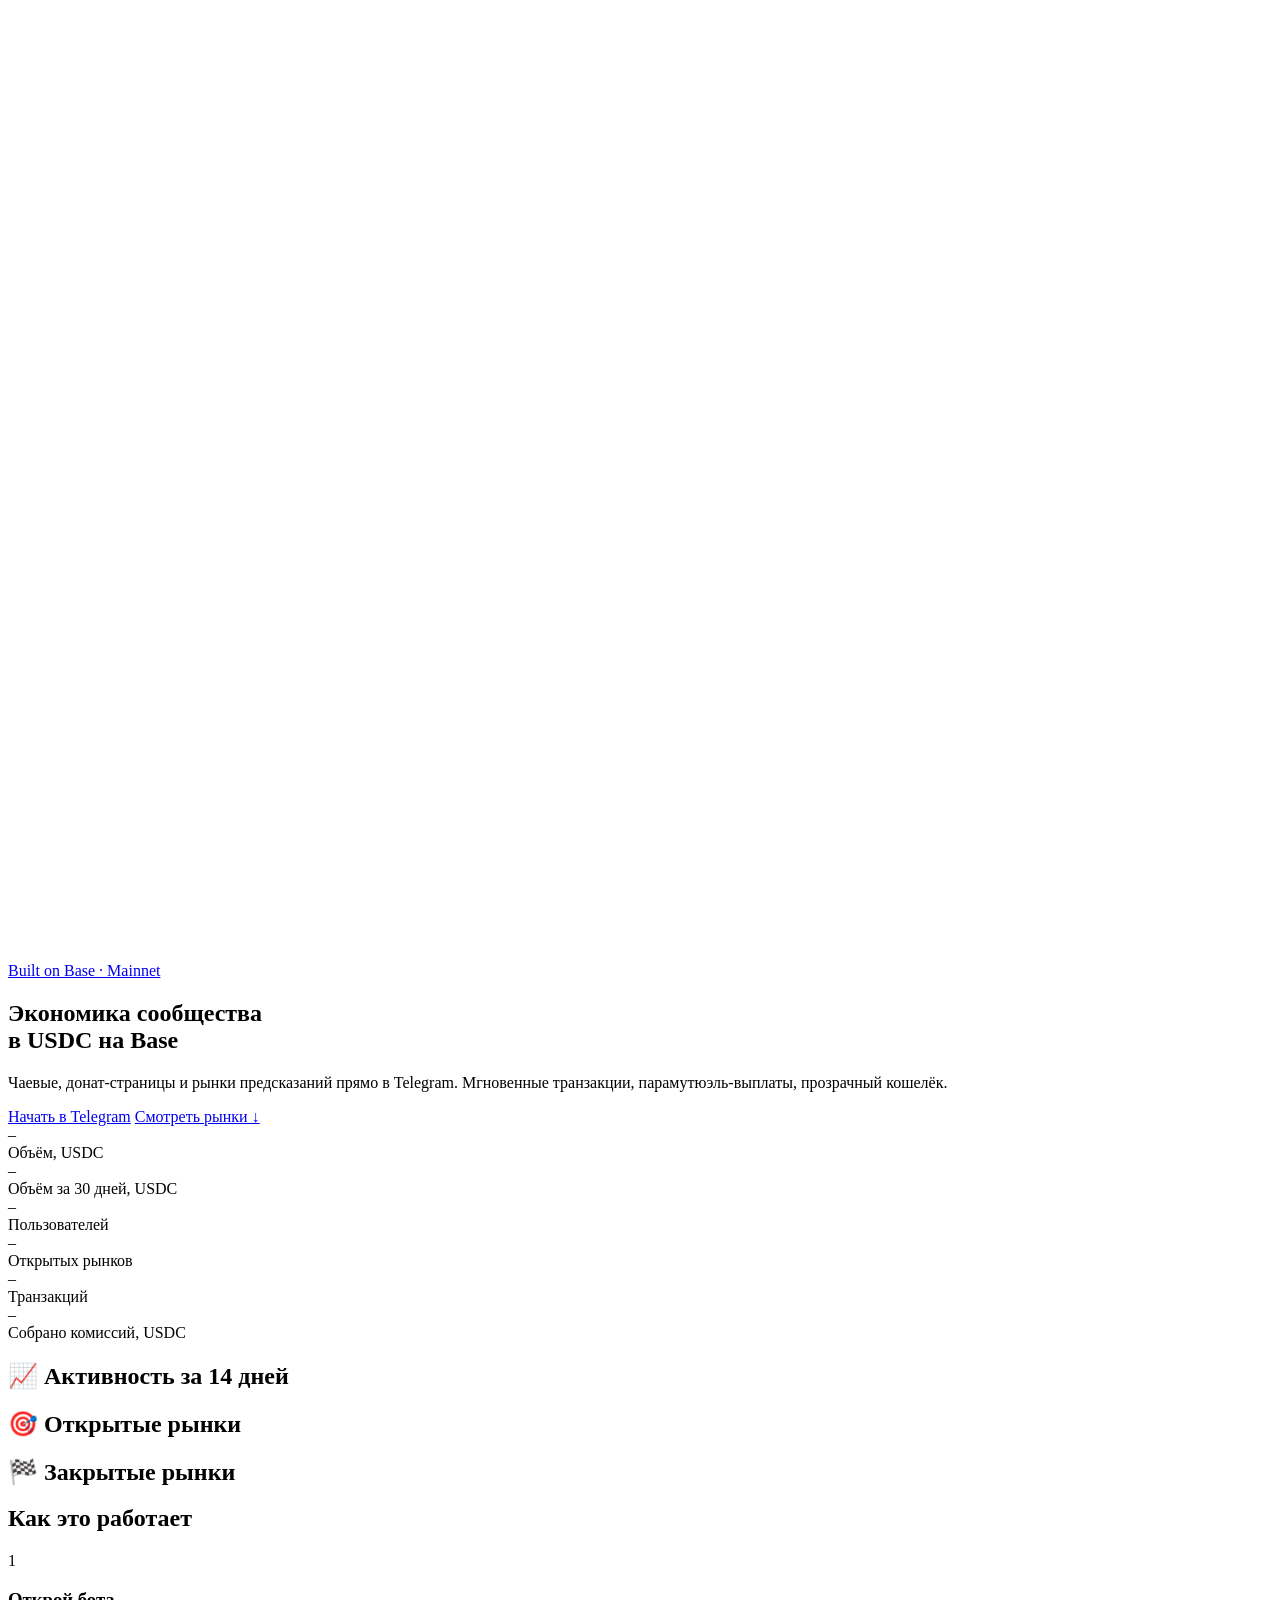
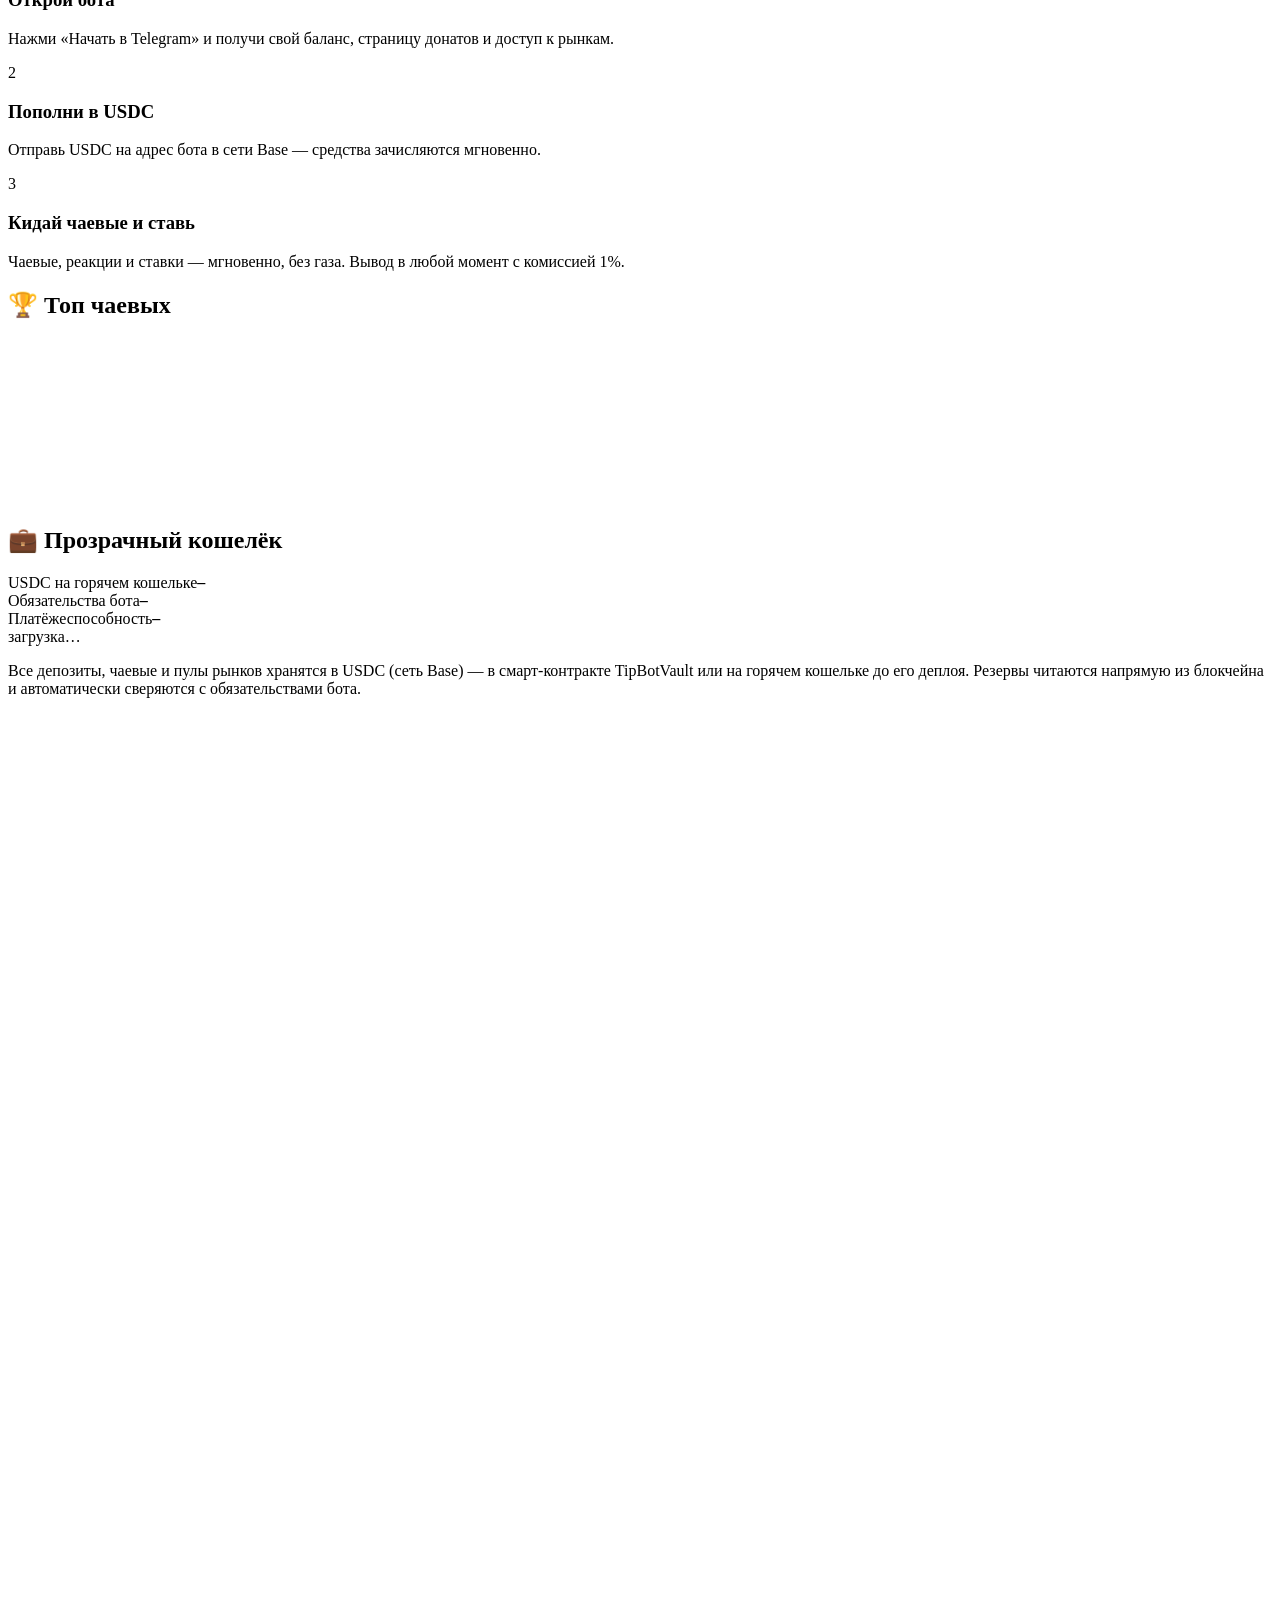
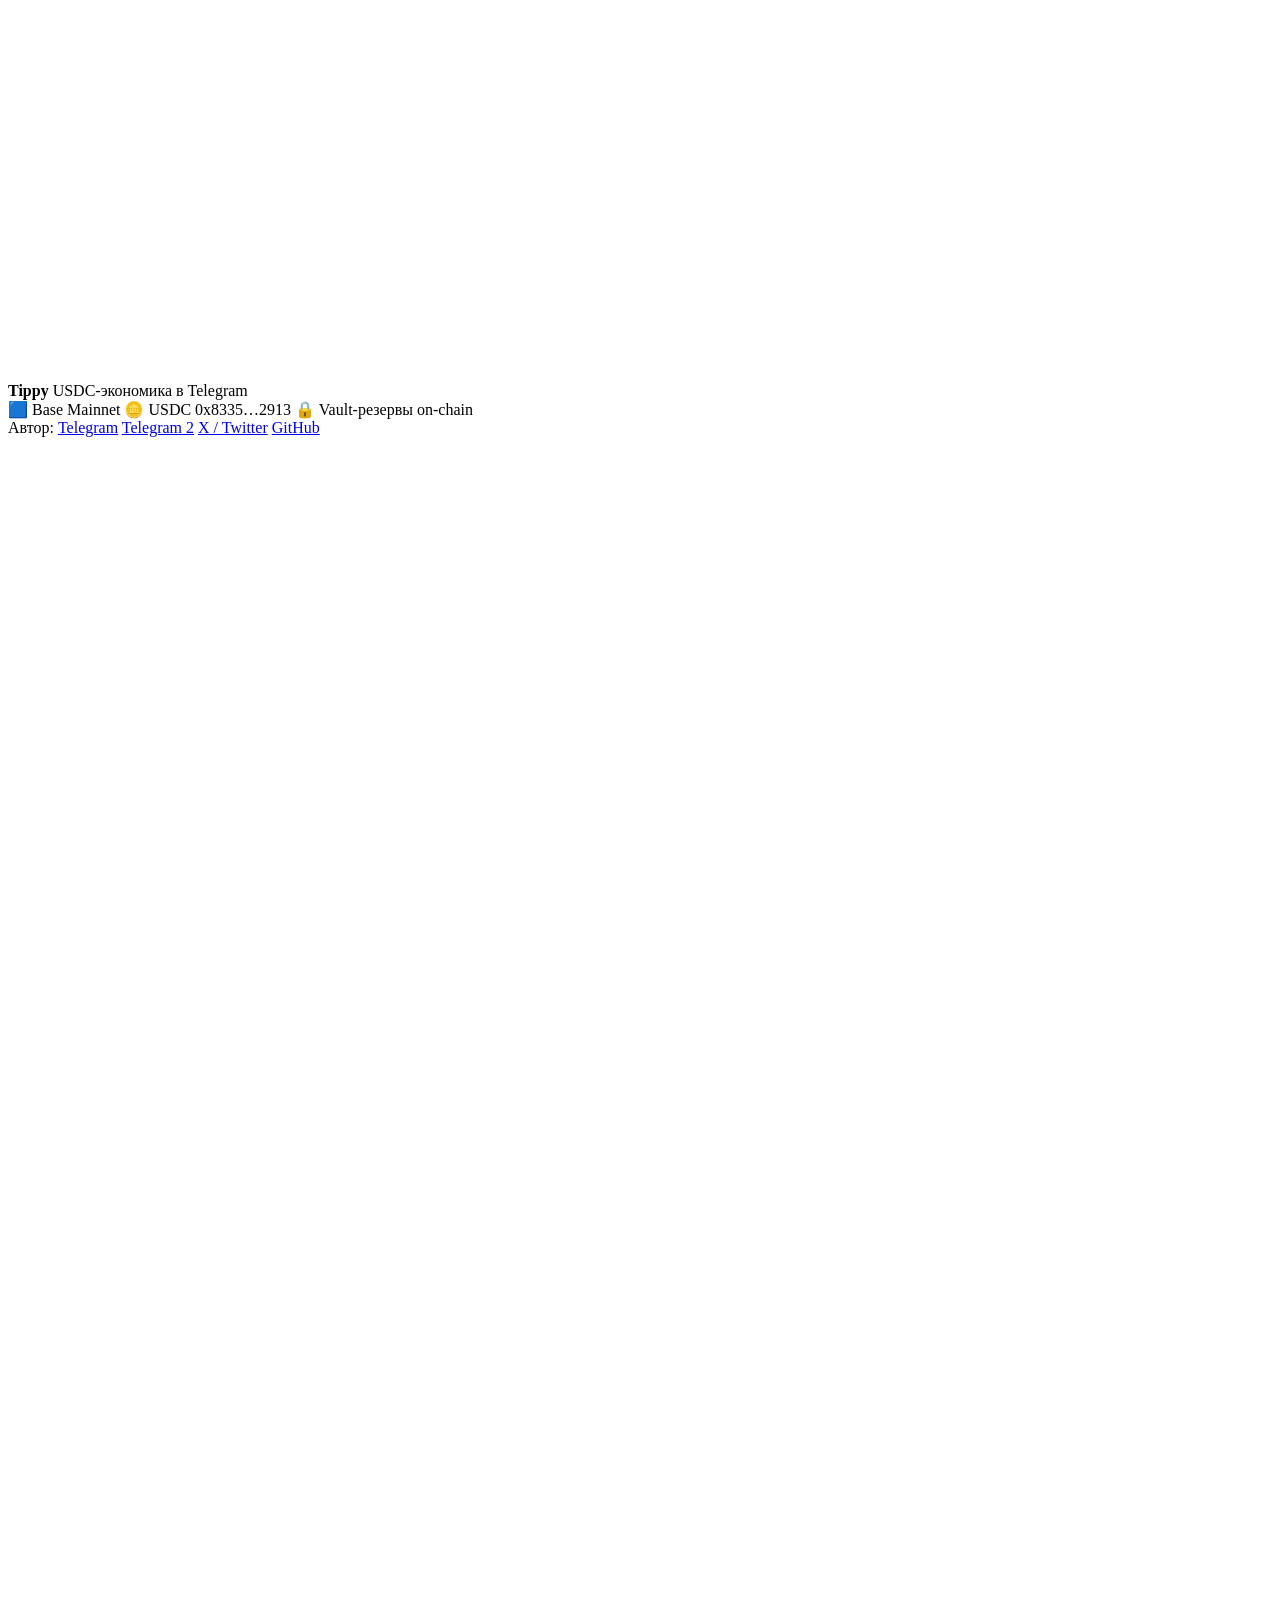
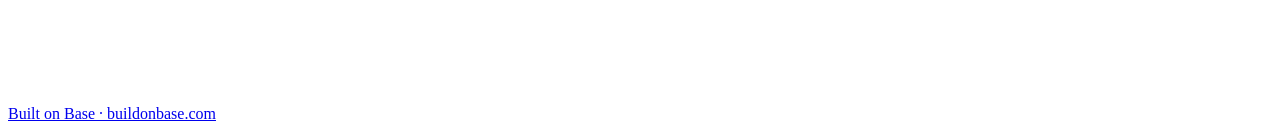
==== commit 5ad1bcbf: "feat: web login (Telegram widget or wallet) + personal dashboard; fix CI root cause Web auth (web/au" ====
--- a/web/static/index.html
+++ b/web/static/index.html
@@ -17,6 +17,7 @@
         <span class="base-mark"><svg viewBox="0 0 24 24" aria-hidden="true"><text x="12" y="17" font-size="15" font-weight="800" text-anchor="middle" fill="white">b</text></svg></span>
         <span class="brand-name"><b>Tippy</b></span>
       </a>
+      <a class="btn btn-ghost" href="/login">Sign in</a>
       <a class="btn btn-ghost" href="https://t.me/TIPBOT_USERNAME" data-tg-link>Открыть в Telegram →</a>
     </div>
   </header>
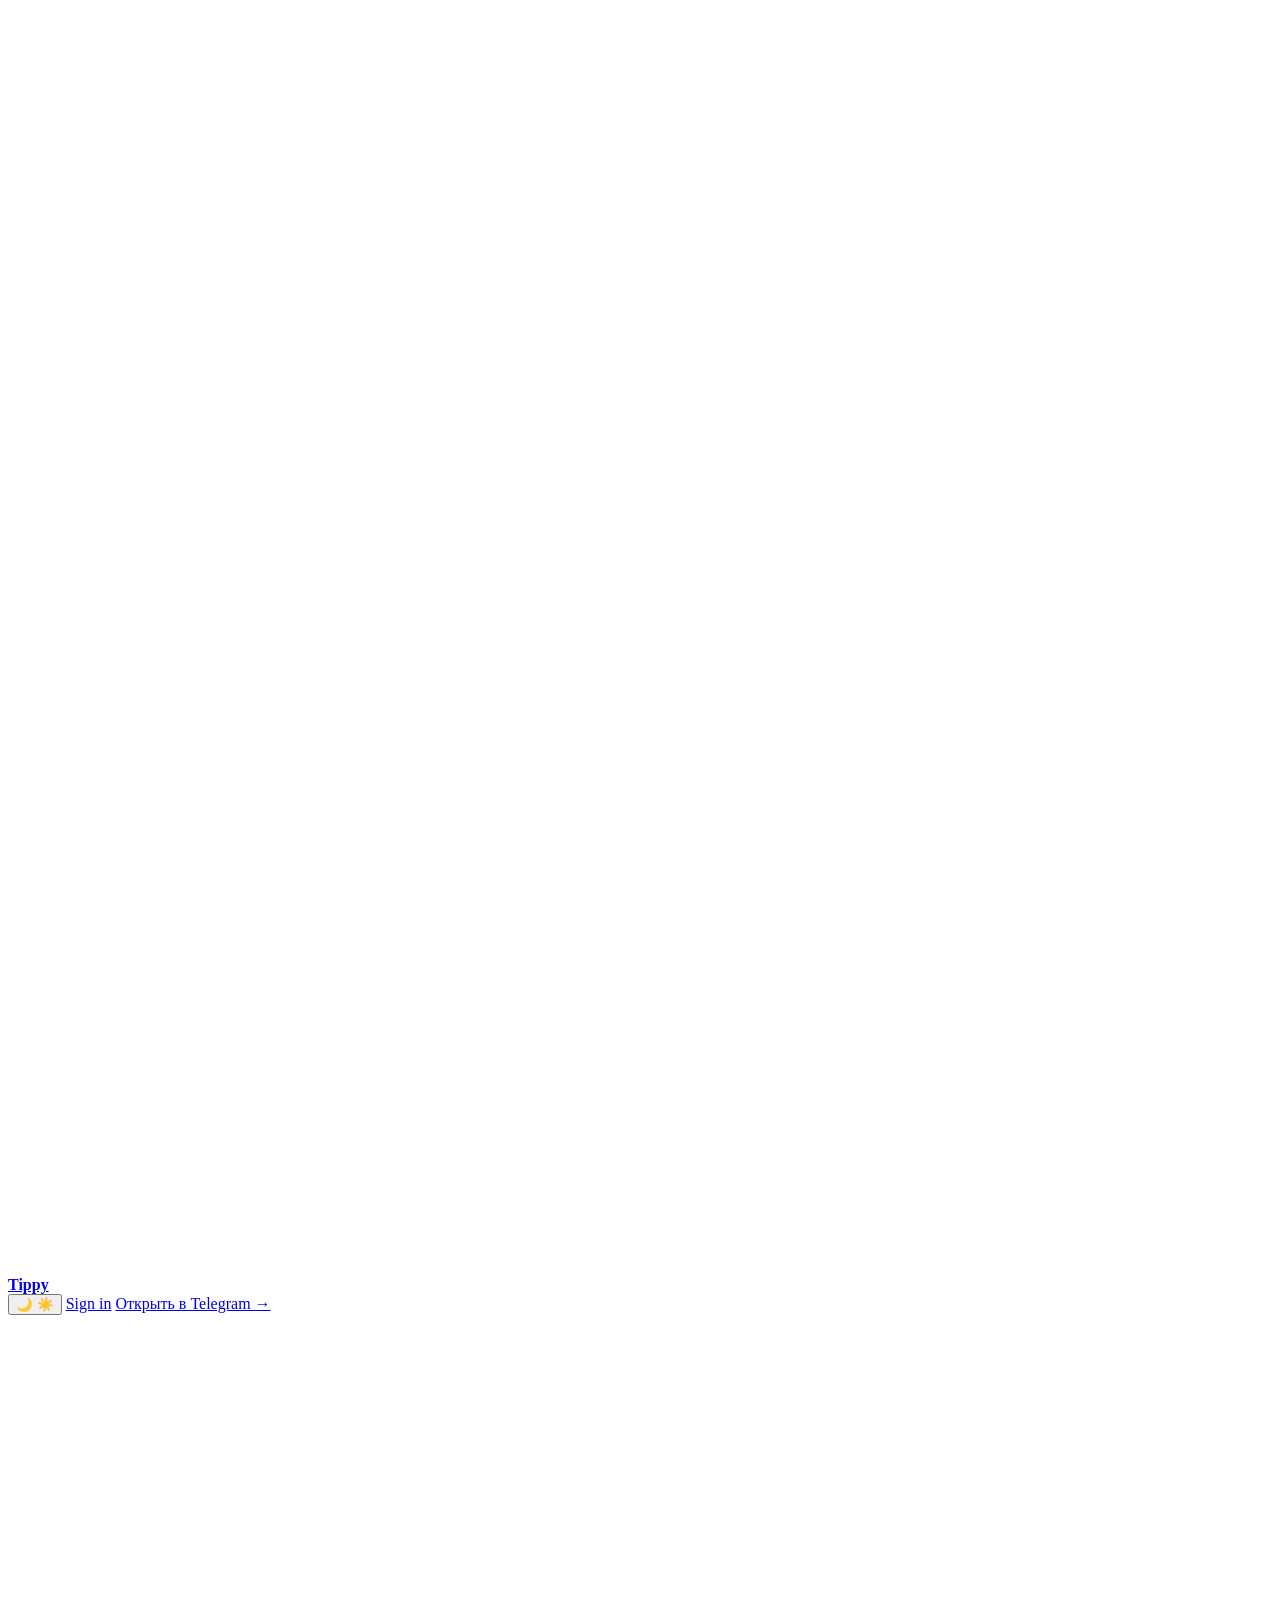
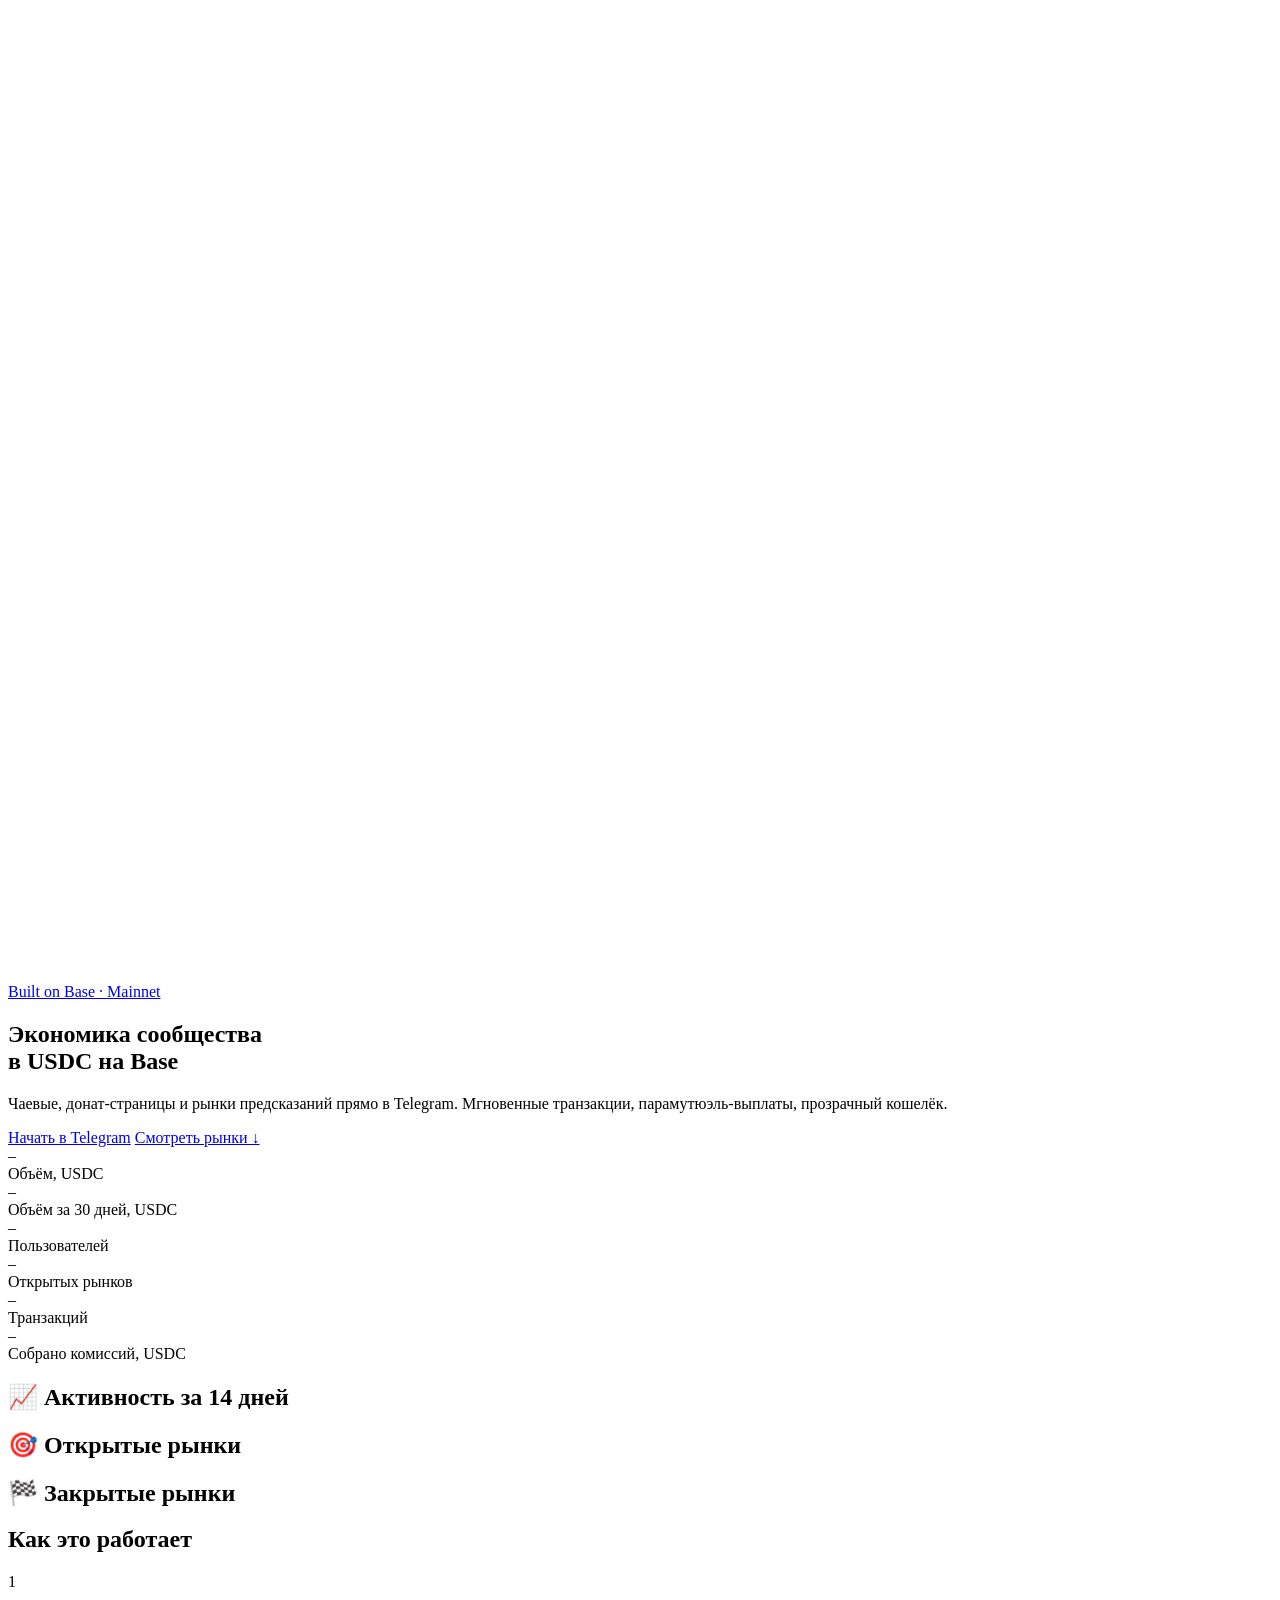
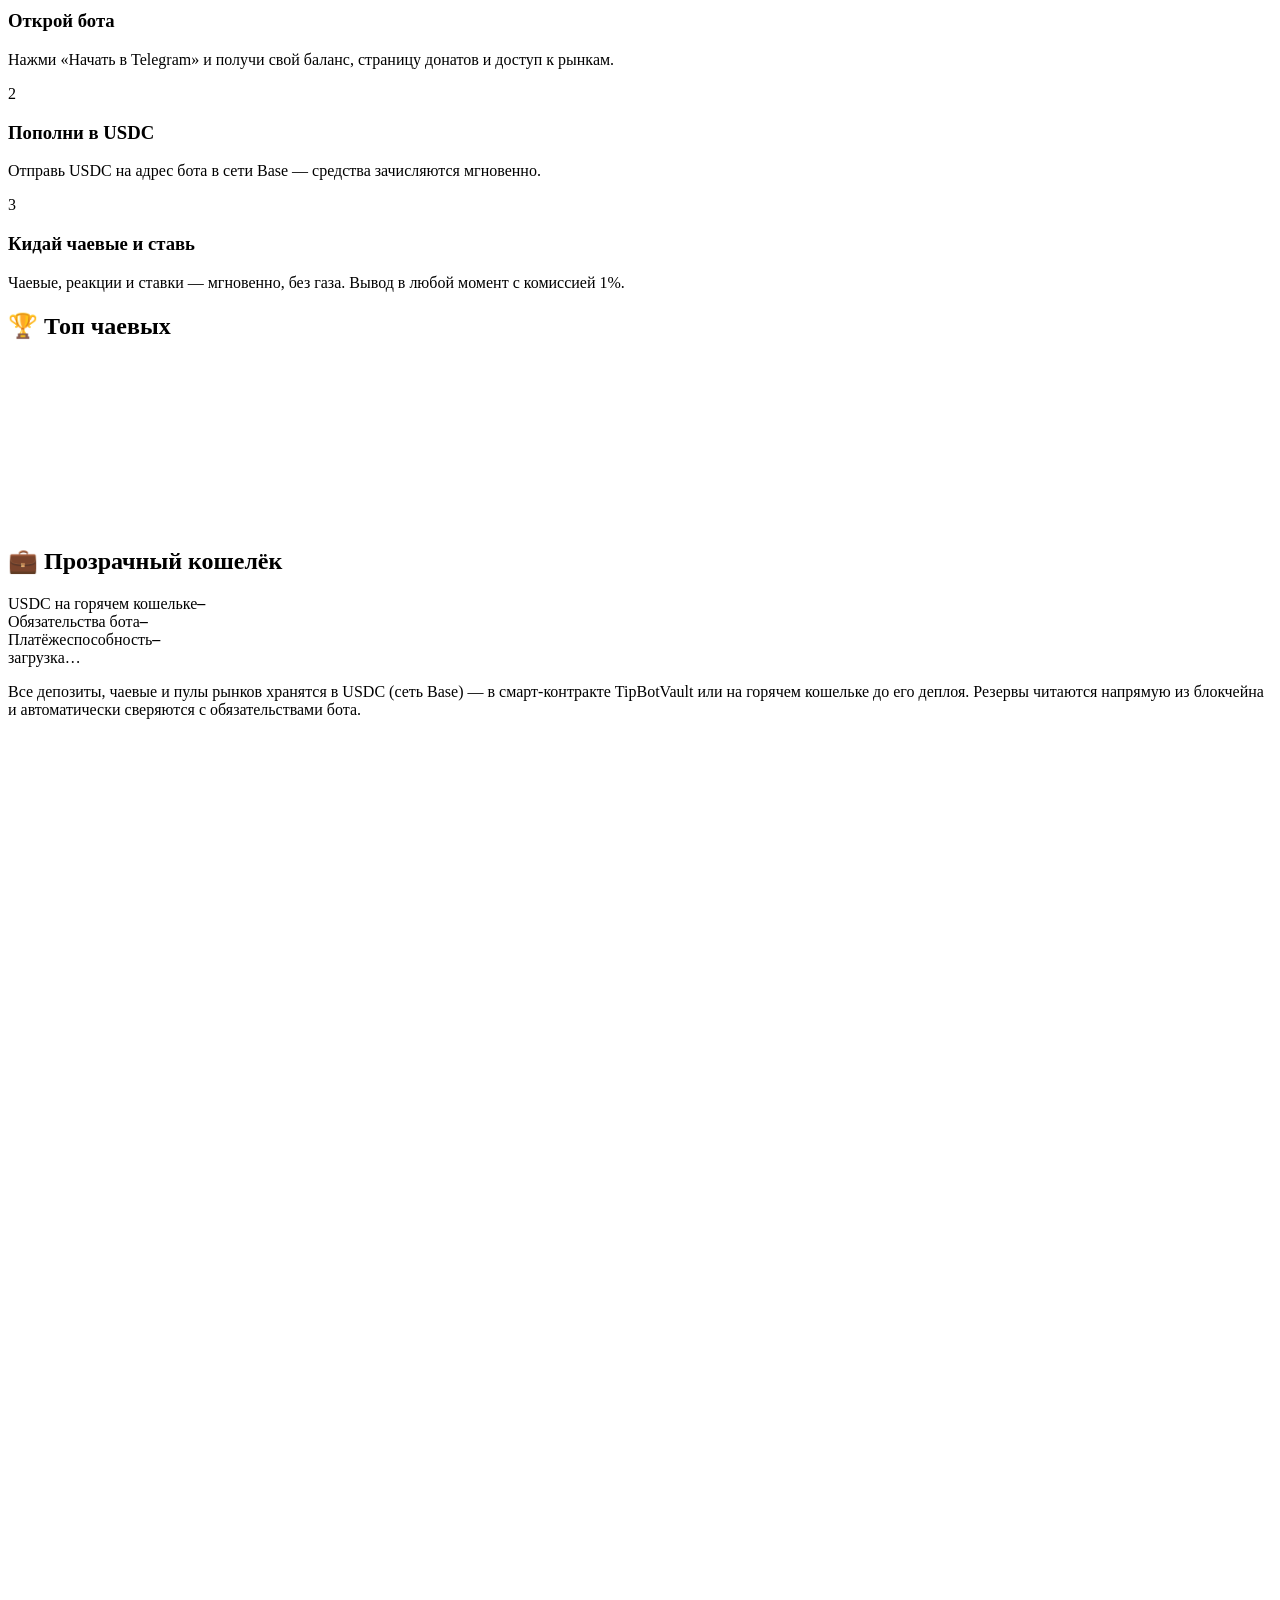
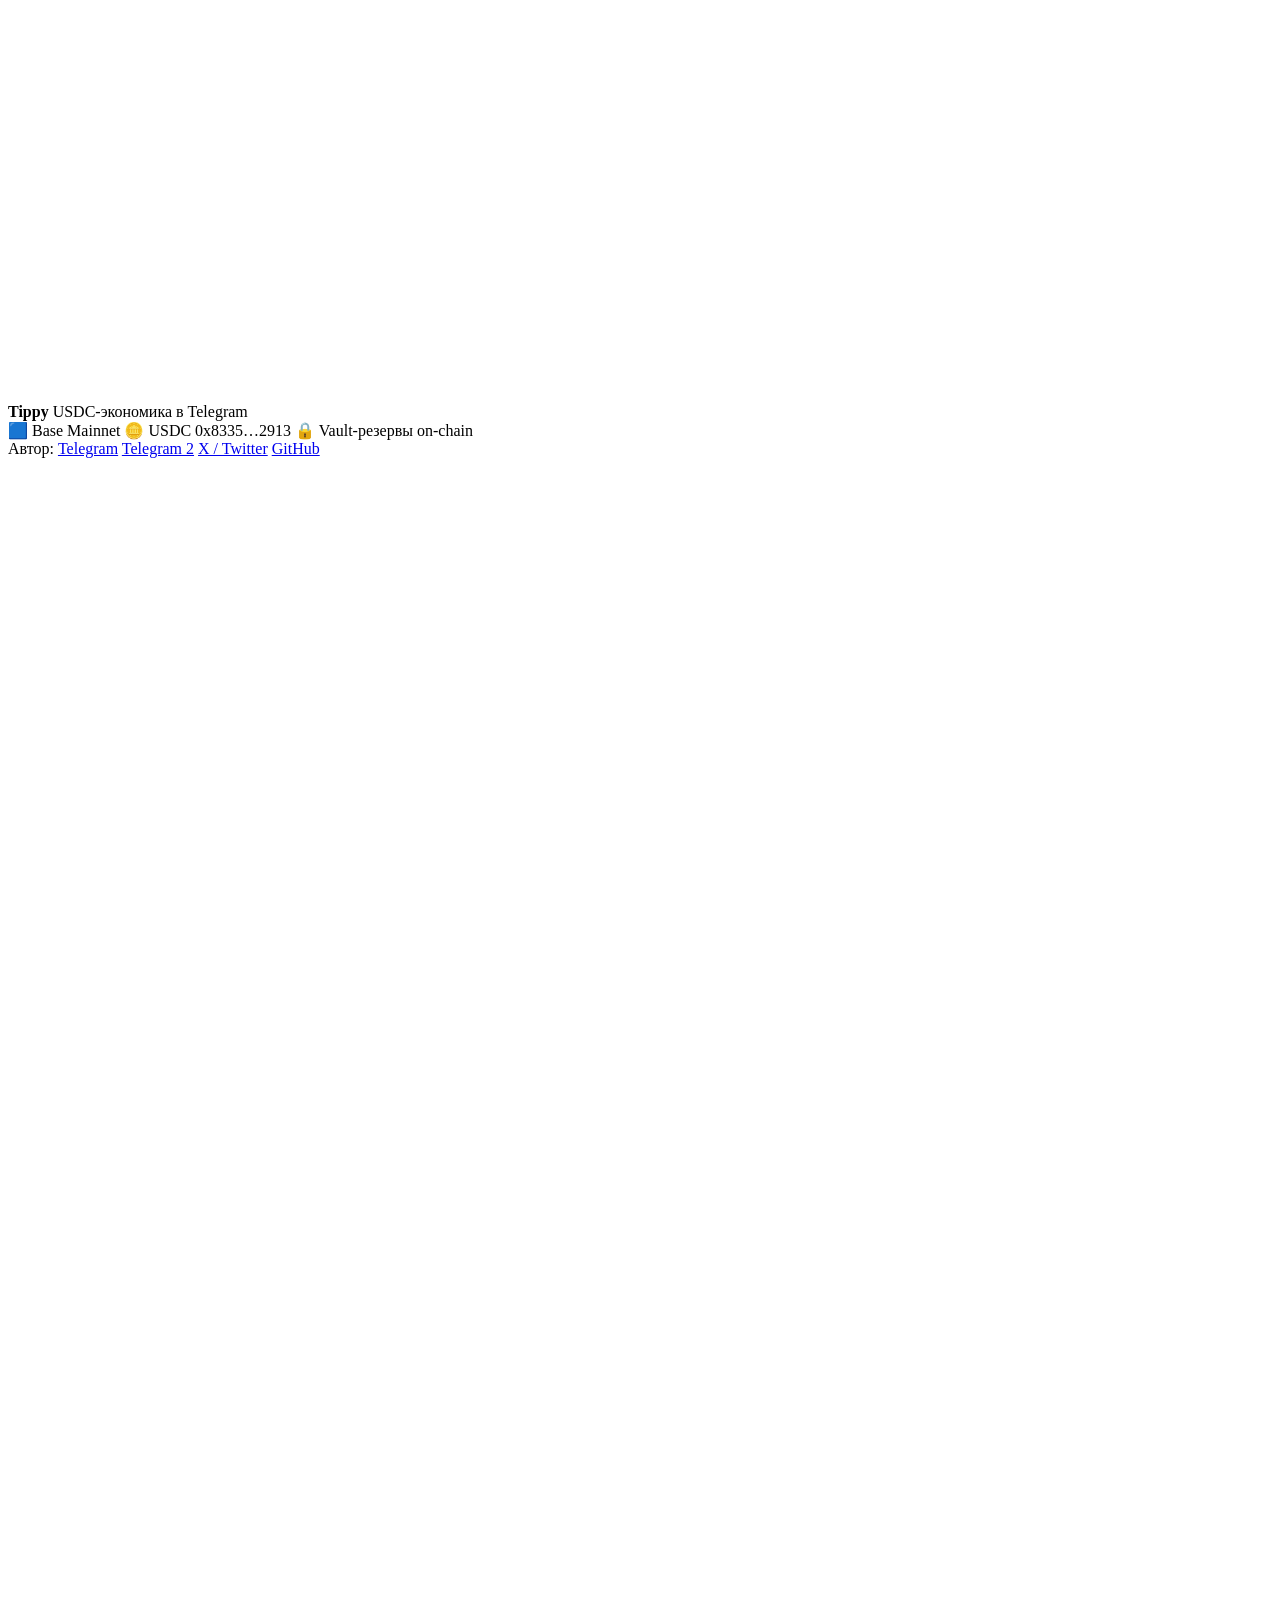
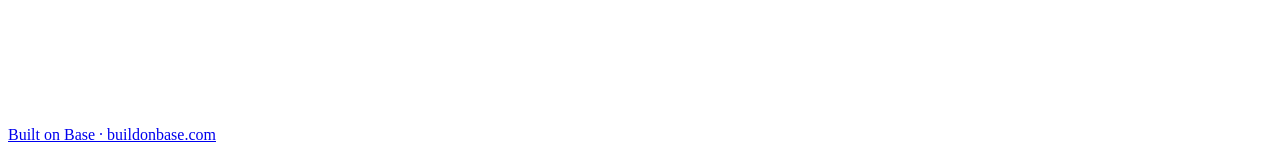
==== commit 41364093: "feat(ui): light/dark theming (light default + toggle) + refresh design system - style.css: two full " ====
--- a/web/static/index.html
+++ b/web/static/index.html
@@ -17,8 +17,14 @@
         <span class="base-mark"><svg viewBox="0 0 24 24" aria-hidden="true"><text x="12" y="17" font-size="15" font-weight="800" text-anchor="middle" fill="white">b</text></svg></span>
         <span class="brand-name"><b>Tippy</b></span>
       </a>
-      <a class="btn btn-ghost" href="/login">Sign in</a>
-      <a class="btn btn-ghost" href="https://t.me/TIPBOT_USERNAME" data-tg-link>Открыть в Telegram →</a>
+      <div class="nav-actions">
+        <button class="theme-toggle" onclick="toggleTheme()" aria-label="Toggle theme">
+          <span class="icon-moon">🌙</span>
+          <span class="icon-sun">☀️</span>
+        </button>
+        <a class="btn btn-ghost" href="/login">Sign in</a>
+        <a class="btn btn-ghost" href="https://t.me/TIPBOT_USERNAME" data-tg-link>Открыть в Telegram →</a>
+      </div>
     </div>
   </header>
 
@@ -73,6 +79,17 @@
     <section class="section reveal" id="closed-markets">
       <h2>🏁 Закрытые рынки</h2>
       <div class="markets" id="closed-markets-list">
+        <div class="skeleton-card"></div>
+      </div>
+    </section>
+
+    <section class="section reveal" id="onchain-markets" style="display:none">
+      <h2>🎯 Cally — ончейн-рынки на Base</h2>
+      <p class="hint">
+        Доли — настоящие ERC-1155 токены в контракте OutcomeMarket; расчёты в USDC
+        прямо на-цепи. Создавай и торгуй в боте: /oc_create · /oc_buy · /oc_redeem.
+      </p>
+      <div class="markets" id="onchain-markets-list">
         <div class="skeleton-card"></div>
       </div>
     </section>
@@ -157,6 +174,21 @@
     </a>
   </footer>
 
+  <script>
+    (function() {
+      var saved = localStorage.getItem('theme');
+      if (saved === 'dark') document.documentElement.setAttribute('data-theme', 'dark');
+      else if (saved === 'light') document.documentElement.removeAttribute('data-theme');
+      else if (window.matchMedia && window.matchMedia('(prefers-color-scheme: dark)').matches) {
+        document.documentElement.setAttribute('data-theme', 'dark');
+      }
+    })();
+    function toggleTheme() {
+      var isDark = document.documentElement.getAttribute('data-theme') === 'dark';
+      if (isDark) { document.documentElement.removeAttribute('data-theme'); localStorage.setItem('theme', 'light'); }
+      else { document.documentElement.setAttribute('data-theme', 'dark'); localStorage.setItem('theme', 'dark'); }
+    }
+  </script>
   <script src="/app.js"></script>
 </body>
 </html>
